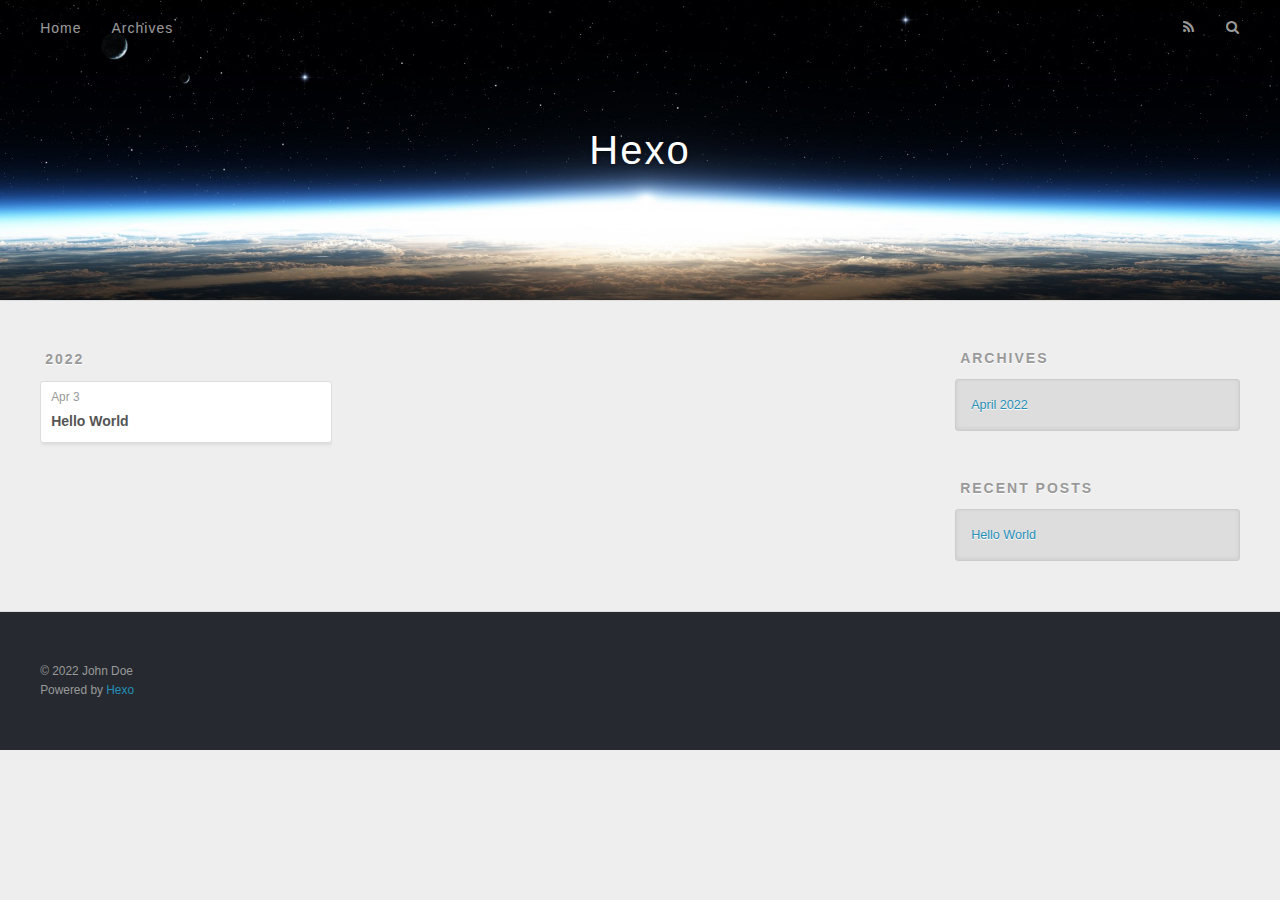
==== archives/index.html @ bb1a07df "Site updated: 2022-04-03 10:36:34" ====
<!DOCTYPE html>
<html>
<head>
  <meta charset="utf-8">
  

  
  <title>Archives | Hexo</title>
  <meta name="viewport" content="width=device-width, initial-scale=1, maximum-scale=1">
  <meta property="og:type" content="website">
<meta property="og:title" content="Hexo">
<meta property="og:url" content="http://example.com/archives/index.html">
<meta property="og:site_name" content="Hexo">
<meta property="og:locale" content="en_US">
<meta property="article:author" content="John Doe">
<meta name="twitter:card" content="summary">
  
    <link rel="alternate" href="/atom.xml" title="Hexo" type="application/atom+xml">
  
  
    <link rel="icon" href="/favicon.png">
  
  
    <link href="//fonts.googleapis.com/css?family=Source+Code+Pro" rel="stylesheet" type="text/css">
  
  
<link rel="stylesheet" href="/css/style.css">

<meta name="generator" content="Hexo 5.4.1"></head>

<body>
  <div id="container">
    <div id="wrap">
      <header id="header">
  <div id="banner"></div>
  <div id="header-outer" class="outer">
    <div id="header-title" class="inner">
      <h1 id="logo-wrap">
        <a href="/" id="logo">Hexo</a>
      </h1>
      
    </div>
    <div id="header-inner" class="inner">
      <nav id="main-nav">
        <a id="main-nav-toggle" class="nav-icon"></a>
        
          <a class="main-nav-link" href="/">Home</a>
        
          <a class="main-nav-link" href="/archives">Archives</a>
        
      </nav>
      <nav id="sub-nav">
        
          <a id="nav-rss-link" class="nav-icon" href="/atom.xml" title="RSS Feed"></a>
        
        <a id="nav-search-btn" class="nav-icon" title="Search"></a>
      </nav>
      <div id="search-form-wrap">
        <form action="//google.com/search" method="get" accept-charset="UTF-8" class="search-form"><input type="search" name="q" class="search-form-input" placeholder="Search"><button type="submit" class="search-form-submit">&#xF002;</button><input type="hidden" name="sitesearch" value="http://example.com"></form>
      </div>
    </div>
  </div>
</header>
      <div class="outer">
        <section id="main">
  
  
    
    
      
      
      <section class="archives-wrap">
        <div class="archive-year-wrap">
          <a href="/archives/2022" class="archive-year">2022</a>
        </div>
        <div class="archives">
    
    <article class="archive-article archive-type-post">
  <div class="archive-article-inner">
    <header class="archive-article-header">
      <a href="/2022/04/03/hello-world/" class="archive-article-date">
  <time datetime="2022-04-03T02:11:01.741Z" itemprop="datePublished">Apr 3</time>
</a>
      
  
    <h1 itemprop="name">
      <a class="archive-article-title" href="/2022/04/03/hello-world/">Hello World</a>
    </h1>
  

    </header>
  </div>
</article>
  
  
    </div></section>
  


</section>
        
          <aside id="sidebar">
  
    

  
    

  
    
  
    
  <div class="widget-wrap">
    <h3 class="widget-title">Archives</h3>
    <div class="widget">
      <ul class="archive-list"><li class="archive-list-item"><a class="archive-list-link" href="/archives/2022/04/">April 2022</a></li></ul>
    </div>
  </div>


  
    
  <div class="widget-wrap">
    <h3 class="widget-title">Recent Posts</h3>
    <div class="widget">
      <ul>
        
          <li>
            <a href="/2022/04/03/hello-world/">Hello World</a>
          </li>
        
      </ul>
    </div>
  </div>

  
</aside>
        
      </div>
      <footer id="footer">
  
  <div class="outer">
    <div id="footer-info" class="inner">
      &copy; 2022 John Doe<br>
      Powered by <a href="http://hexo.io/" target="_blank">Hexo</a>
    </div>
  </div>
</footer>
    </div>
    <nav id="mobile-nav">
  
    <a href="/" class="mobile-nav-link">Home</a>
  
    <a href="/archives" class="mobile-nav-link">Archives</a>
  
</nav>
    

<script src="//ajax.googleapis.com/ajax/libs/jquery/2.0.3/jquery.min.js"></script>


  
<link rel="stylesheet" href="/fancybox/jquery.fancybox.css">

  
<script src="/fancybox/jquery.fancybox.pack.js"></script>




<script src="/js/script.js"></script>




  </div>
</body>
</html>
---- css/style.css ----
body {
  width: 100%;
}
body:before,
body:after {
  content: "";
  display: table;
}
body:after {
  clear: both;
}
html,
body,
div,
span,
applet,
object,
iframe,
h1,
h2,
h3,
h4,
h5,
h6,
p,
blockquote,
pre,
a,
abbr,
acronym,
address,
big,
cite,
code,
del,
dfn,
em,
img,
ins,
kbd,
q,
s,
samp,
small,
strike,
strong,
sub,
sup,
tt,
var,
dl,
dt,
dd,
ol,
ul,
li,
fieldset,
form,
label,
legend,
table,
caption,
tbody,
tfoot,
thead,
tr,
th,
td {
  margin: 0;
  padding: 0;
  border: 0;
  outline: 0;
  font-weight: inherit;
  font-style: inherit;
  font-family: inherit;
  font-size: 100%;
  vertical-align: baseline;
}
body {
  line-height: 1;
  color: #000;
  background: #fff;
}
ol,
ul {
  list-style: none;
}
table {
  border-collapse: separate;
  border-spacing: 0;
  vertical-align: middle;
}
caption,
th,
td {
  text-align: left;
  font-weight: normal;
  vertical-align: middle;
}
a img {
  border: none;
}
input,
button {
  margin: 0;
  padding: 0;
}
input::-moz-focus-inner,
button::-moz-focus-inner {
  border: 0;
  padding: 0;
}
@font-face {
  font-family: FontAwesome;
  font-style: normal;
  font-weight: normal;
  src: url("fonts/fontawesome-webfont.eot?v=#4.0.3");
  src: url("fonts/fontawesome-webfont.eot?#iefix&v=#4.0.3") format("embedded-opentype"), url("fonts/fontawesome-webfont.woff?v=#4.0.3") format("woff"), url("fonts/fontawesome-webfont.ttf?v=#4.0.3") format("truetype"), url("fonts/fontawesome-webfont.svg#fontawesomeregular?v=#4.0.3") format("svg");
}
html,
body,
#container {
  height: 100%;
}
body {
  background: #eee;
  font: 14px -apple-system, BlinkMacSystemFont, "Segoe UI", "Roboto", "Oxygen", "Ubuntu", "Cantarell", "Fira Sans", "Droid Sans", "Helvetica Neue", sans-serif;
  -webkit-text-size-adjust: 100%;
}
.outer {
  max-width: 1220px;
  margin: 0 auto;
  padding: 0 20px;
}
.outer:before,
.outer:after {
  content: "";
  display: table;
}
.outer:after {
  clear: both;
}
.inner {
  display: inline;
  float: left;
  width: 98.33333333333333%;
  margin: 0 0.833333333333333%;
}
.left,
.alignleft {
  float: left;
}
.right,
.alignright {
  float: right;
}
.clear {
  clear: both;
}
#container {
  position: relative;
}
.mobile-nav-on {
  overflow: hidden;
}
#wrap {
  height: 100%;
  width: 100%;
  position: absolute;
  top: 0;
  left: 0;
  -webkit-transition: 0.2s ease-out;
  -moz-transition: 0.2s ease-out;
  -ms-transition: 0.2s ease-out;
  transition: 0.2s ease-out;
  z-index: 1;
  background: #eee;
}
.mobile-nav-on #wrap {
  left: 280px;
}
@media screen and (min-width: 768px) {
  #main {
    display: inline;
    float: left;
    width: 73.33333333333333%;
    margin: 0 0.833333333333333%;
  }
}
.article-date,
.article-category-link,
.archive-year,
.widget-title {
  text-decoration: none;
  text-transform: uppercase;
  letter-spacing: 2px;
  color: #999;
  margin-bottom: 1em;
  margin-left: 5px;
  line-height: 1em;
  text-shadow: 0 1px #fff;
  font-weight: bold;
}
.article-inner,
.archive-article-inner {
  background: #fff;
  -webkit-box-shadow: 1px 2px 3px #ddd;
  box-shadow: 1px 2px 3px #ddd;
  border: 1px solid #ddd;
  border-radius: 3px;
}
.article-entry h1,
.widget h1 {
  font-size: 2em;
}
.article-entry h2,
.widget h2 {
  font-size: 1.5em;
}
.article-entry h3,
.widget h3 {
  font-size: 1.3em;
}
.article-entry h4,
.widget h4 {
  font-size: 1.2em;
}
.article-entry h5,
.widget h5 {
  font-size: 1em;
}
.article-entry h6,
.widget h6 {
  font-size: 1em;
  color: #999;
}
.article-entry hr,
.widget hr {
  border: 1px dashed #ddd;
}
.article-entry strong,
.widget strong {
  font-weight: bold;
}
.article-entry em,
.widget em,
.article-entry cite,
.widget cite {
  font-style: italic;
}
.article-entry sup,
.widget sup,
.article-entry sub,
.widget sub {
  font-size: 0.75em;
  line-height: 0;
  position: relative;
  vertical-align: baseline;
}
.article-entry sup,
.widget sup {
  top: -0.5em;
}
.article-entry sub,
.widget sub {
  bottom: -0.2em;
}
.article-entry small,
.widget small {
  font-size: 0.85em;
}
.article-entry acronym,
.widget acronym,
.article-entry abbr,
.widget abbr {
  border-bottom: 1px dotted;
}
.article-entry ul,
.widget ul,
.article-entry ol,
.widget ol,
.article-entry dl,
.widget dl {
  margin: 0 20px;
  line-height: 1.6em;
}
.article-entry ul ul,
.widget ul ul,
.article-entry ol ul,
.widget ol ul,
.article-entry ul ol,
.widget ul ol,
.article-entry ol ol,
.widget ol ol {
  margin-top: 0;
  margin-bottom: 0;
}
.article-entry ul,
.widget ul {
  list-style: disc;
}
.article-entry ol,
.widget ol {
  list-style: decimal;
}
.article-entry dt,
.widget dt {
  font-weight: bold;
}
#header {
  height: 300px;
  position: relative;
  border-bottom: 1px solid #ddd;
}
#header:before,
#header:after {
  content: "";
  position: absolute;
  left: 0;
  right: 0;
  height: 40px;
}
#header:before {
  top: 0;
  background: -webkit-linear-gradient(rgba(0,0,0,0.2), transparent);
  background: -moz-linear-gradient(rgba(0,0,0,0.2), transparent);
  background: -ms-linear-gradient(rgba(0,0,0,0.2), transparent);
  background: linear-gradient(rgba(0,0,0,0.2), transparent);
}
#header:after {
  bottom: 0;
  background: -webkit-linear-gradient(transparent, rgba(0,0,0,0.2));
  background: -moz-linear-gradient(transparent, rgba(0,0,0,0.2));
  background: -ms-linear-gradient(transparent, rgba(0,0,0,0.2));
  background: linear-gradient(transparent, rgba(0,0,0,0.2));
}
#header-outer {
  height: 100%;
  position: relative;
}
#header-inner {
  position: relative;
  overflow: hidden;
}
#banner {
  position: absolute;
  top: 0;
  left: 0;
  width: 100%;
  height: 100%;
  background: url("images/banner.jpg") center #000;
  -webkit-background-size: cover;
  -moz-background-size: cover;
  background-size: cover;
  z-index: -1;
}
#header-title {
  text-align: center;
  height: 40px;
  position: absolute;
  top: 50%;
  left: 0;
  margin-top: -20px;
}
#logo,
#subtitle {
  text-decoration: none;
  color: #fff;
  font-weight: 300;
  text-shadow: 0 1px 4px rgba(0,0,0,0.3);
}
#logo {
  font-size: 40px;
  line-height: 40px;
  letter-spacing: 2px;
}
#subtitle {
  font-size: 16px;
  line-height: 16px;
  letter-spacing: 1px;
}
#subtitle-wrap {
  margin-top: 16px;
}
#main-nav {
  float: left;
  margin-left: -15px;
}
.nav-icon,
.main-nav-link {
  float: left;
  color: #fff;
  opacity: 0.6;
  text-decoration: none;
  text-shadow: 0 1px rgba(0,0,0,0.2);
  -webkit-transition: opacity 0.2s;
  -moz-transition: opacity 0.2s;
  -ms-transition: opacity 0.2s;
  transition: opacity 0.2s;
  display: block;
  padding: 20px 15px;
}
.nav-icon:hover,
.main-nav-link:hover {
  opacity: 1;
}
.nav-icon {
  font-family: FontAwesome;
  text-align: center;
  font-size: 14px;
  width: 14px;
  height: 14px;
  padding: 20px 15px;
  position: relative;
  cursor: pointer;
}
.main-nav-link {
  font-weight: 300;
  letter-spacing: 1px;
}
@media screen and (max-width: 479px) {
  .main-nav-link {
    display: none;
  }
}
#main-nav-toggle {
  display: none;
}
#main-nav-toggle:before {
  content: "\f0c9";
}
@media screen and (max-width: 479px) {
  #main-nav-toggle {
    display: block;
  }
}
#sub-nav {
  float: right;
  margin-right: -15px;
}
#nav-rss-link:before {
  content: "\f09e";
}
#nav-search-btn:before {
  content: "\f002";
}
#search-form-wrap {
  position: absolute;
  top: 15px;
  width: 150px;
  height: 30px;
  right: -150px;
  opacity: 0;
  -webkit-transition: 0.2s ease-out;
  -moz-transition: 0.2s ease-out;
  -ms-transition: 0.2s ease-out;
  transition: 0.2s ease-out;
}
#search-form-wrap.on {
  opacity: 1;
  right: 0;
}
@media screen and (max-width: 479px) {
  #search-form-wrap {
    width: 100%;
    right: -100%;
  }
}
.search-form {
  position: absolute;
  top: 0;
  left: 0;
  right: 0;
  background: #fff;
  padding: 5px 15px;
  border-radius: 15px;
  -webkit-box-shadow: 0 0 10px rgba(0,0,0,0.3);
  box-shadow: 0 0 10px rgba(0,0,0,0.3);
}
.search-form-input {
  border: none;
  background: none;
  color: #555;
  width: 100%;
  font: 13px -apple-system, BlinkMacSystemFont, "Segoe UI", "Roboto", "Oxygen", "Ubuntu", "Cantarell", "Fira Sans", "Droid Sans", "Helvetica Neue", sans-serif;
  outline: none;
}
.search-form-input::-webkit-search-results-decoration,
.search-form-input::-webkit-search-cancel-button {
  -webkit-appearance: none;
}
.search-form-submit {
  position: absolute;
  top: 50%;
  right: 10px;
  margin-top: -7px;
  font: 13px FontAwesome;
  border: none;
  background: none;
  color: #bbb;
  cursor: pointer;
}
.search-form-submit:hover,
.search-form-submit:focus {
  color: #777;
}
.article {
  margin: 50px 0;
}
.article-inner {
  overflow: hidden;
}
.article-meta:before,
.article-meta:after {
  content: "";
  display: table;
}
.article-meta:after {
  clear: both;
}
.article-date {
  float: left;
}
.article-category {
  float: left;
  line-height: 1em;
  color: #ccc;
  text-shadow: 0 1px #fff;
  margin-left: 8px;
}
.article-category:before {
  content: "\2022";
}
.article-category-link {
  margin: 0 12px 1em;
}
.article-header {
  padding: 20px 20px 0;
}
.article-title {
  text-decoration: none;
  font-size: 2em;
  font-weight: bold;
  color: #555;
  line-height: 1.1em;
  -webkit-transition: color 0.2s;
  -moz-transition: color 0.2s;
  -ms-transition: color 0.2s;
  transition: color 0.2s;
}
a.article-title:hover {
  color: #258fb8;
}
.article-entry {
  color: #555;
  padding: 0 20px;
}
.article-entry:before,
.article-entry:after {
  content: "";
  display: table;
}
.article-entry:after {
  clear: both;
}
.article-entry p,
.article-entry table {
  line-height: 1.6em;
  margin: 1.6em 0;
}
.article-entry h1,
.article-entry h2,
.article-entry h3,
.article-entry h4,
.article-entry h5,
.article-entry h6 {
  font-weight: bold;
}
.article-entry h1,
.article-entry h2,
.article-entry h3,
.article-entry h4,
.article-entry h5,
.article-entry h6 {
  line-height: 1.1em;
  margin: 1.1em 0;
}
.article-entry a {
  color: #258fb8;
  text-decoration: none;
}
.article-entry a:hover {
  text-decoration: underline;
}
.article-entry ul,
.article-entry ol,
.article-entry dl {
  margin-top: 1.6em;
  margin-bottom: 1.6em;
}
.article-entry img,
.article-entry video {
  max-width: 100%;
  height: auto;
  display: block;
  margin: auto;
}
.article-entry iframe {
  border: none;
}
.article-entry table {
  width: 100%;
  border-collapse: collapse;
  border-spacing: 0;
}
.article-entry th {
  font-weight: bold;
  border-bottom: 3px solid #ddd;
  padding-bottom: 0.5em;
}
.article-entry td {
  border-bottom: 1px solid #ddd;
  padding: 10px 0;
}
.article-entry blockquote {
  font-family: Georgia, "Times New Roman", serif;
  font-size: 1.4em;
  margin: 1.6em 20px;
  text-align: center;
}
.article-entry blockquote footer {
  font-size: 14px;
  margin: 1.6em 0;
  font-family: -apple-system, BlinkMacSystemFont, "Segoe UI", "Roboto", "Oxygen", "Ubuntu", "Cantarell", "Fira Sans", "Droid Sans", "Helvetica Neue", sans-serif;
}
.article-entry blockquote footer cite:before {
  content: "—";
  padding: 0 0.5em;
}
.article-entry .pullquote {
  text-align: left;
  width: 45%;
  margin: 0;
}
.article-entry .pullquote.left {
  margin-left: 0.5em;
  margin-right: 1em;
}
.article-entry .pullquote.right {
  margin-right: 0.5em;
  margin-left: 1em;
}
.article-entry .caption {
  color: #999;
  display: block;
  font-size: 0.9em;
  margin-top: 0.5em;
  position: relative;
  text-align: center;
}
.article-entry .video-container {
  position: relative;
  padding-top: 56.25%;
  height: 0;
  overflow: hidden;
}
.article-entry .video-container iframe,
.article-entry .video-container object,
.article-entry .video-container embed {
  position: absolute;
  top: 0;
  left: 0;
  width: 100%;
  height: 100%;
  margin-top: 0;
}
.article-more-link a {
  display: inline-block;
  line-height: 1em;
  padding: 6px 15px;
  border-radius: 15px;
  background: #eee;
  color: #999;
  text-shadow: 0 1px #fff;
  text-decoration: none;
}
.article-more-link a:hover {
  background: #258fb8;
  color: #fff;
  text-decoration: none;
  text-shadow: 0 1px #1e7293;
}
.article-footer {
  font-size: 0.85em;
  line-height: 1.6em;
  border-top: 1px solid #ddd;
  padding-top: 1.6em;
  margin: 0 20px 20px;
}
.article-footer:before,
.article-footer:after {
  content: "";
  display: table;
}
.article-footer:after {
  clear: both;
}
.article-footer a {
  color: #999;
  text-decoration: none;
}
.article-footer a:hover {
  color: #555;
}
.article-tag-list-item {
  float: left;
  margin-right: 10px;
}
.article-tag-list-link:before {
  content: "#";
}
.article-comment-link {
  float: right;
}
.article-comment-link:before {
  content: "\f075";
  font-family: FontAwesome;
  padding-right: 8px;
}
.article-share-link {
  cursor: pointer;
  float: right;
  margin-left: 20px;
}
.article-share-link:before {
  content: "\f064";
  font-family: FontAwesome;
  padding-right: 6px;
}
#article-nav {
  position: relative;
}
#article-nav:before,
#article-nav:after {
  content: "";
  display: table;
}
#article-nav:after {
  clear: both;
}
@media screen and (min-width: 768px) {
  #article-nav {
    margin: 50px 0;
  }
  #article-nav:before {
    width: 8px;
    height: 8px;
    position: absolute;
    top: 50%;
    left: 50%;
    margin-top: -4px;
    margin-left: -4px;
    content: "";
    border-radius: 50%;
    background: #ddd;
    -webkit-box-shadow: 0 1px 2px #fff;
    box-shadow: 0 1px 2px #fff;
  }
}
.article-nav-link-wrap {
  text-decoration: none;
  text-shadow: 0 1px #fff;
  color: #999;
  -webkit-box-sizing: border-box;
  -moz-box-sizing: border-box;
  box-sizing: border-box;
  margin-top: 50px;
  text-align: center;
  display: block;
}
.article-nav-link-wrap:hover {
  color: #555;
}
@media screen and (min-width: 768px) {
  .article-nav-link-wrap {
    width: 50%;
    margin-top: 0;
  }
}
@media screen and (min-width: 768px) {
  #article-nav-newer {
    float: left;
    text-align: right;
    padding-right: 20px;
  }
}
@media screen and (min-width: 768px) {
  #article-nav-older {
    float: right;
    text-align: left;
    padding-left: 20px;
  }
}
.article-nav-caption {
  text-transform: uppercase;
  letter-spacing: 2px;
  color: #ddd;
  line-height: 1em;
  font-weight: bold;
}
#article-nav-newer .article-nav-caption {
  margin-right: -2px;
}
.article-nav-title {
  font-size: 0.85em;
  line-height: 1.6em;
  margin-top: 0.5em;
}
.article-share-box {
  position: absolute;
  display: none;
  background: #fff;
  -webkit-box-shadow: 1px 2px 10px rgba(0,0,0,0.2);
  box-shadow: 1px 2px 10px rgba(0,0,0,0.2);
  border-radius: 3px;
  margin-left: -145px;
  overflow: hidden;
  z-index: 1;
}
.article-share-box.on {
  display: block;
}
.article-share-input {
  width: 100%;
  background: none;
  -webkit-box-sizing: border-box;
  -moz-box-sizing: border-box;
  box-sizing: border-box;
  font: 14px -apple-system, BlinkMacSystemFont, "Segoe UI", "Roboto", "Oxygen", "Ubuntu", "Cantarell", "Fira Sans", "Droid Sans", "Helvetica Neue", sans-serif;
  padding: 0 15px;
  color: #555;
  outline: none;
  border: 1px solid #ddd;
  border-radius: 3px 3px 0 0;
  height: 36px;
  line-height: 36px;
}
.article-share-links {
  background: #eee;
}
.article-share-links:before,
.article-share-links:after {
  content: "";
  display: table;
}
.article-share-links:after {
  clear: both;
}
.article-share-twitter,
.article-share-facebook,
.article-share-pinterest,
.article-share-google {
  width: 50px;
  height: 36px;
  display: block;
  float: left;
  position: relative;
  color: #999;
  text-shadow: 0 1px #fff;
}
.article-share-twitter:before,
.article-share-facebook:before,
.article-share-pinterest:before,
.article-share-google:before {
  font-size: 20px;
  font-family: FontAwesome;
  width: 20px;
  height: 20px;
  position: absolute;
  top: 50%;
  left: 50%;
  margin-top: -10px;
  margin-left: -10px;
  text-align: center;
}
.article-share-twitter:hover,
.article-share-facebook:hover,
.article-share-pinterest:hover,
.article-share-google:hover {
  color: #fff;
}
.article-share-twitter:before {
  content: "\f099";
}
.article-share-twitter:hover {
  background: #00aced;
  text-shadow: 0 1px #008abe;
}
.article-share-facebook:before {
  content: "\f09a";
}
.article-share-facebook:hover {
  background: #3b5998;
  text-shadow: 0 1px #2f477a;
}
.article-share-pinterest:before {
  content: "\f0d2";
}
.article-share-pinterest:hover {
  background: #cb2027;
  text-shadow: 0 1px #a21a1f;
}
.article-share-google:before {
  content: "\f0d5";
}
.article-share-google:hover {
  background: #dd4b39;
  text-shadow: 0 1px #be3221;
}
.article-gallery {
  background: #000;
  position: relative;
}
.article-gallery-photos {
  position: relative;
  overflow: hidden;
}
.article-gallery-img {
  display: none;
  max-width: 100%;
}
.article-gallery-img:first-child {
  display: block;
}
.article-gallery-img.loaded {
  position: absolute;
  display: block;
}
.article-gallery-img img {
  display: block;
  max-width: 100%;
  margin: 0 auto;
}
#comments {
  background: #fff;
  -webkit-box-shadow: 1px 2px 3px #ddd;
  box-shadow: 1px 2px 3px #ddd;
  padding: 20px;
  border: 1px solid #ddd;
  border-radius: 3px;
  margin: 50px 0;
}
#comments a {
  color: #258fb8;
}
.archives-wrap {
  margin: 50px 0;
}
.archives:before,
.archives:after {
  content: "";
  display: table;
}
.archives:after {
  clear: both;
}
.archive-year-wrap {
  margin-bottom: 1em;
}
.archives {
  -webkit-column-gap: 10px;
  -moz-column-gap: 10px;
  column-gap: 10px;
}
@media screen and (min-width: 480px) and (max-width: 767px) {
  .archives {
    -webkit-column-count: 2;
    -moz-column-count: 2;
    column-count: 2;
  }
}
@media screen and (min-width: 768px) {
  .archives {
    -webkit-column-count: 3;
    -moz-column-count: 3;
    column-count: 3;
  }
}
.archive-article {
  -webkit-column-break-inside: avoid;
  page-break-inside: avoid;
  overflow: hidden;
  break-inside: avoid-column;
}
.archive-article-inner {
  padding: 10px;
  margin-bottom: 15px;
}
.archive-article-title {
  text-decoration: none;
  font-weight: bold;
  color: #555;
  -webkit-transition: color 0.2s;
  -moz-transition: color 0.2s;
  -ms-transition: color 0.2s;
  transition: color 0.2s;
  line-height: 1.6em;
}
.archive-article-title:hover {
  color: #258fb8;
}
.archive-article-footer {
  margin-top: 1em;
}
.archive-article-date {
  color: #999;
  text-decoration: none;
  font-size: 0.85em;
  line-height: 1em;
  margin-bottom: 0.5em;
  display: block;
}
#page-nav {
  margin: 50px auto;
  background: #fff;
  -webkit-box-shadow: 1px 2px 3px #ddd;
  box-shadow: 1px 2px 3px #ddd;
  border: 1px solid #ddd;
  border-radius: 3px;
  text-align: center;
  color: #999;
  overflow: hidden;
}
#page-nav:before,
#page-nav:after {
  content: "";
  display: table;
}
#page-nav:after {
  clear: both;
}
#page-nav a,
#page-nav span {
  padding: 10px 20px;
  line-height: 1;
  height: 2ex;
}
#page-nav a {
  color: #999;
  text-decoration: none;
}
#page-nav a:hover {
  background: #999;
  color: #fff;
}
#page-nav .prev {
  float: left;
}
#page-nav .next {
  float: right;
}
#page-nav .page-number {
  display: inline-block;
}
@media screen and (max-width: 479px) {
  #page-nav .page-number {
    display: none;
  }
}
#page-nav .current {
  color: #555;
  font-weight: bold;
}
#page-nav .space {
  color: #ddd;
}
#footer {
  background: #262a30;
  padding: 50px 0;
  border-top: 1px solid #ddd;
  color: #999;
}
#footer a {
  color: #258fb8;
  text-decoration: none;
}
#footer a:hover {
  text-decoration: underline;
}
#footer-info {
  line-height: 1.6em;
  font-size: 0.85em;
}
.article-entry pre,
.article-entry .highlight {
  background: #2d2d2d;
  margin: 0 -20px;
  padding: 15px 20px;
  border-style: solid;
  border-color: #ddd;
  border-width: 1px 0;
  overflow: auto;
  color: #ccc;
  line-height: 22.400000000000002px;
}
.article-entry .highlight .gutter pre,
.article-entry .gist .gist-file .gist-data .line-numbers {
  color: #666;
  font-size: 0.85em;
}
.article-entry pre,
.article-entry code {
  font-family: "Source Code Pro", Consolas, Monaco, Menlo, Consolas, monospace;
}
.article-entry code {
  background: #eee;
  text-shadow: 0 1px #fff;
  padding: 0 0.3em;
}
.article-entry pre code {
  background: none;
  text-shadow: none;
  padding: 0;
}
.article-entry .highlight pre {
  border: none;
  margin: 0;
  padding: 0;
}
.article-entry .highlight table {
  margin: 0;
  width: auto;
}
.article-entry .highlight td {
  border: none;
  padding: 0;
}
.article-entry .highlight figcaption {
  font-size: 0.85em;
  color: #999;
  line-height: 1em;
  margin-bottom: 1em;
}
.article-entry .highlight figcaption:before,
.article-entry .highlight figcaption:after {
  content: "";
  display: table;
}
.article-entry .highlight figcaption:after {
  clear: both;
}
.article-entry .highlight figcaption a {
  float: right;
}
.article-entry .highlight .gutter pre {
  text-align: right;
  padding-right: 20px;
}
.article-entry .highlight .line {
  height: 22.400000000000002px;
}
.article-entry .highlight .line.marked {
  background: #515151;
}
.article-entry .gist {
  margin: 0 -20px;
  border-style: solid;
  border-color: #ddd;
  border-width: 1px 0;
  background: #2d2d2d;
  padding: 15px 20px 15px 0;
}
.article-entry .gist .gist-file {
  border: none;
  font-family: "Source Code Pro", Consolas, Monaco, Menlo, Consolas, monospace;
  margin: 0;
}
.article-entry .gist .gist-file .gist-data {
  background: none;
  border: none;
}
.article-entry .gist .gist-file .gist-data .line-numbers {
  background: none;
  border: none;
  padding: 0 20px 0 0;
}
.article-entry .gist .gist-file .gist-data .line-data {
  padding: 0 !important;
}
.article-entry .gist .gist-file .highlight {
  margin: 0;
  padding: 0;
  border: none;
}
.article-entry .gist .gist-file .gist-meta {
  background: #2d2d2d;
  color: #999;
  font: 0.85em -apple-system, BlinkMacSystemFont, "Segoe UI", "Roboto", "Oxygen", "Ubuntu", "Cantarell", "Fira Sans", "Droid Sans", "Helvetica Neue", sans-serif;
  text-shadow: 0 0;
  padding: 0;
  margin-top: 1em;
  margin-left: 20px;
}
.article-entry .gist .gist-file .gist-meta a {
  color: #258fb8;
  font-weight: normal;
}
.article-entry .gist .gist-file .gist-meta a:hover {
  text-decoration: underline;
}
pre .comment,
pre .title {
  color: #999;
}
pre .variable,
pre .attribute,
pre .tag,
pre .regexp,
pre .ruby .constant,
pre .xml .tag .title,
pre .xml .pi,
pre .xml .doctype,
pre .html .doctype,
pre .css .id,
pre .css .class,
pre .css .pseudo {
  color: #f2777a;
}
pre .number,
pre .preprocessor,
pre .built_in,
pre .literal,
pre .params,
pre .constant {
  color: #f99157;
}
pre .class,
pre .ruby .class .title,
pre .css .rules .attribute {
  color: #9c9;
}
pre .string,
pre .value,
pre .inheritance,
pre .header,
pre .ruby .symbol,
pre .xml .cdata {
  color: #9c9;
}
pre .css .hexcolor {
  color: #6cc;
}
pre .function,
pre .python .decorator,
pre .python .title,
pre .ruby .function .title,
pre .ruby .title .keyword,
pre .perl .sub,
pre .javascript .title,
pre .coffeescript .title {
  color: #69c;
}
pre .keyword,
pre .javascript .function {
  color: #c9c;
}
@media screen and (max-width: 479px) {
  #mobile-nav {
    position: absolute;
    top: 0;
    left: 0;
    width: 280px;
    height: 100%;
    background: #191919;
    border-right: 1px solid #fff;
  }
}
@media screen and (max-width: 479px) {
  .mobile-nav-link {
    display: block;
    color: #999;
    text-decoration: none;
    padding: 15px 20px;
    font-weight: bold;
  }
  .mobile-nav-link:hover {
    color: #fff;
  }
}
@media screen and (min-width: 768px) {
  #sidebar {
    display: inline;
    float: left;
    width: 23.333333333333332%;
    margin: 0 0.833333333333333%;
  }
}
.widget-wrap {
  margin: 50px 0;
}
.widget {
  color: #777;
  text-shadow: 0 1px #fff;
  background: #ddd;
  -webkit-box-shadow: 0 -1px 4px #ccc inset;
  box-shadow: 0 -1px 4px #ccc inset;
  border: 1px solid #ccc;
  padding: 15px;
  border-radius: 3px;
}
.widget a {
  color: #258fb8;
  text-decoration: none;
}
.widget a:hover {
  text-decoration: underline;
}
.widget ul ul,
.widget ol ul,
.widget dl ul,
.widget ul ol,
.widget ol ol,
.widget dl ol,
.widget ul dl,
.widget ol dl,
.widget dl dl {
  margin-left: 15px;
  list-style: disc;
}
.widget {
  line-height: 1.6em;
  word-wrap: break-word;
  font-size: 0.9em;
}
.widget ul,
.widget ol {
  list-style: none;
  margin: 0;
}
.widget ul ul,
.widget ol ul,
.widget ul ol,
.widget ol ol {
  margin: 0 20px;
}
.widget ul ul,
.widget ol ul {
  list-style: disc;
}
.widget ul ol,
.widget ol ol {
  list-style: decimal;
}
.category-list-count,
.tag-list-count,
.archive-list-count {
  padding-left: 5px;
  color: #999;
  font-size: 0.85em;
}
.category-list-count:before,
.tag-list-count:before,
.archive-list-count:before {
  content: "(";
}
.category-list-count:after,
.tag-list-count:after,
.archive-list-count:after {
  content: ")";
}
.tagcloud a {
  margin-right: 5px;
  display: inline-block;
}
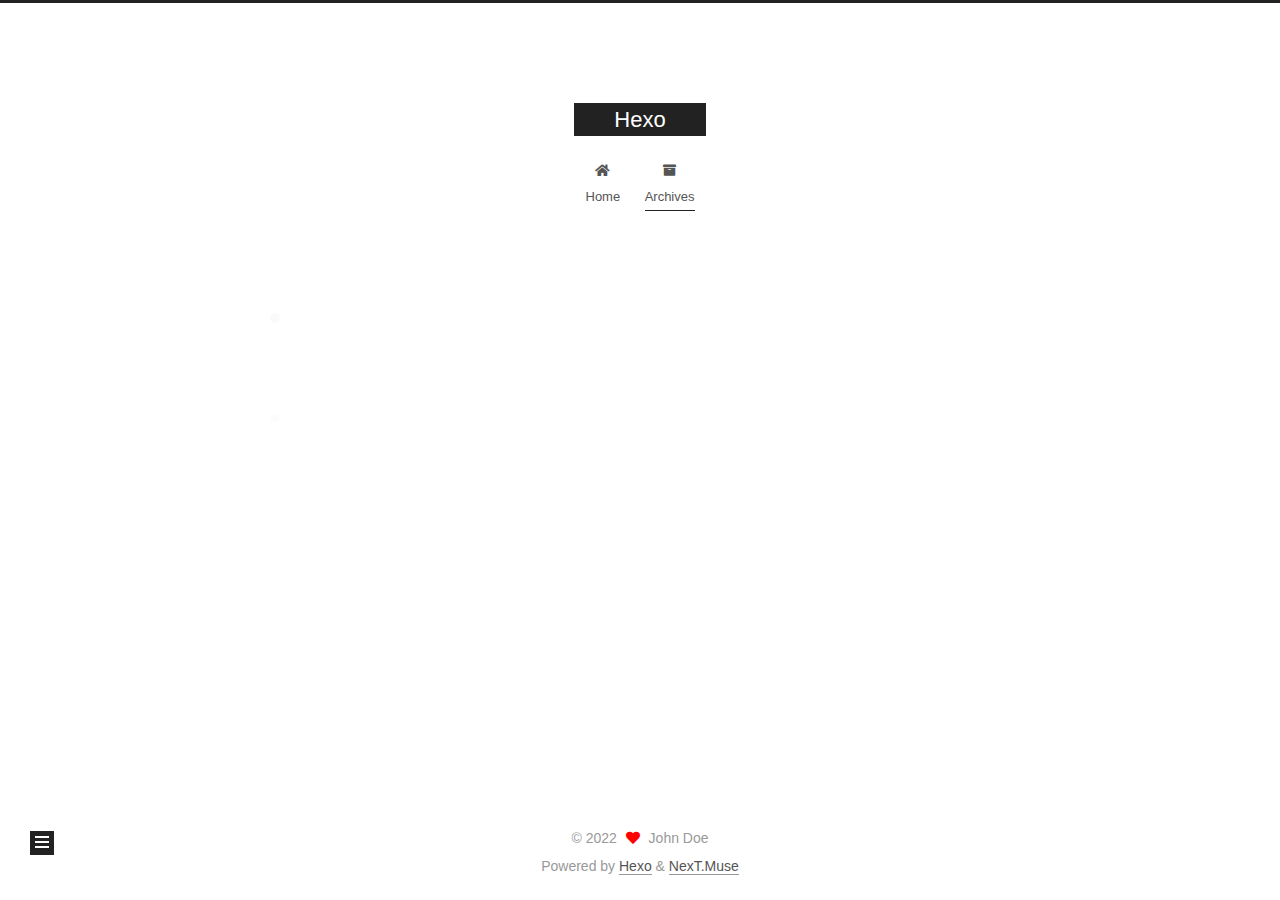
==== commit bf67bc45: "Site updated: 2022-04-03 11:44:49" ====
--- a/archives/index.html
+++ b/archives/index.html
@@ -1,178 +1,340 @@
 <!DOCTYPE html>
-<html>
+<html lang="cn">
 <head>
-  <meta charset="utf-8">
-  
-
-  
-  <title>Archives | Hexo</title>
-  <meta name="viewport" content="width=device-width, initial-scale=1, maximum-scale=1">
+  <meta charset="UTF-8">
+<meta name="viewport" content="width=device-width, initial-scale=1, maximum-scale=2">
+<meta name="theme-color" content="#222">
+<meta name="generator" content="Hexo 5.4.1">
+  <link rel="apple-touch-icon" sizes="180x180" href="/images/apple-touch-icon-next.png">
+  <link rel="icon" type="image/png" sizes="32x32" href="/images/favicon-32x32-next.png">
+  <link rel="icon" type="image/png" sizes="16x16" href="/images/favicon-16x16-next.png">
+  <link rel="mask-icon" href="/images/logo.svg" color="#222">
+
+<link rel="stylesheet" href="/css/main.css">
+
+
+<link rel="stylesheet" href="/lib/font-awesome/css/all.min.css">
+
+<script id="hexo-configurations">
+    var NexT = window.NexT || {};
+    var CONFIG = {"hostname":"example.com","root":"/","scheme":"Muse","version":"7.8.0","exturl":false,"sidebar":{"position":"left","display":"post","padding":18,"offset":12,"onmobile":false},"copycode":{"enable":false,"show_result":false,"style":null},"back2top":{"enable":true,"sidebar":false,"scrollpercent":false},"bookmark":{"enable":false,"color":"#222","save":"auto"},"fancybox":false,"mediumzoom":false,"lazyload":false,"pangu":false,"comments":{"style":"tabs","active":null,"storage":true,"lazyload":false,"nav":null},"algolia":{"hits":{"per_page":10},"labels":{"input_placeholder":"Search for Posts","hits_empty":"We didn't find any results for the search: ${query}","hits_stats":"${hits} results found in ${time} ms"}},"localsearch":{"enable":false,"trigger":"auto","top_n_per_article":1,"unescape":false,"preload":false},"motion":{"enable":true,"async":false,"transition":{"post_block":"fadeIn","post_header":"slideDownIn","post_body":"slideDownIn","coll_header":"slideLeftIn","sidebar":"slideUpIn"}}};
+  </script>
+
   <meta property="og:type" content="website">
 <meta property="og:title" content="Hexo">
 <meta property="og:url" content="http://example.com/archives/index.html">
 <meta property="og:site_name" content="Hexo">
-<meta property="og:locale" content="en_US">
+<meta property="og:locale">
 <meta property="article:author" content="John Doe">
 <meta name="twitter:card" content="summary">
-  
-    <link rel="alternate" href="/atom.xml" title="Hexo" type="application/atom+xml">
-  
-  
-    <link rel="icon" href="/favicon.png">
-  
-  
-    <link href="//fonts.googleapis.com/css?family=Source+Code+Pro" rel="stylesheet" type="text/css">
-  
-  
-<link rel="stylesheet" href="/css/style.css">
-
-<meta name="generator" content="Hexo 5.4.1"></head>
-
-<body>
-  <div id="container">
-    <div id="wrap">
-      <header id="header">
-  <div id="banner"></div>
-  <div id="header-outer" class="outer">
-    <div id="header-title" class="inner">
-      <h1 id="logo-wrap">
-        <a href="/" id="logo">Hexo</a>
-      </h1>
+
+<link rel="canonical" href="http://example.com/archives/">
+
+
+<script id="page-configurations">
+  // https://hexo.io/docs/variables.html
+  CONFIG.page = {
+    sidebar: "",
+    isHome : false,
+    isPost : false,
+    lang   : 'cn'
+  };
+</script>
+
+  <title>Archive | Hexo</title>
+  
+
+
+
+
+
+
+  <noscript>
+  <style>
+  .use-motion .brand,
+  .use-motion .menu-item,
+  .sidebar-inner,
+  .use-motion .post-block,
+  .use-motion .pagination,
+  .use-motion .comments,
+  .use-motion .post-header,
+  .use-motion .post-body,
+  .use-motion .collection-header { opacity: initial; }
+
+  .use-motion .site-title,
+  .use-motion .site-subtitle {
+    opacity: initial;
+    top: initial;
+  }
+
+  .use-motion .logo-line-before i { left: initial; }
+  .use-motion .logo-line-after i { right: initial; }
+  </style>
+</noscript>
+
+</head>
+
+<body itemscope itemtype="http://schema.org/WebPage">
+  <div class="container use-motion">
+    <div class="headband"></div>
+
+    <header class="header" itemscope itemtype="http://schema.org/WPHeader">
+      <div class="header-inner"><div class="site-brand-container">
+  <div class="site-nav-toggle">
+    <div class="toggle" aria-label="Toggle navigation bar">
+      <span class="toggle-line toggle-line-first"></span>
+      <span class="toggle-line toggle-line-middle"></span>
+      <span class="toggle-line toggle-line-last"></span>
+    </div>
+  </div>
+
+  <div class="site-meta">
+
+    <a href="/" class="brand" rel="start">
+      <span class="logo-line-before"><i></i></span>
+      <h1 class="site-title">Hexo</h1>
+      <span class="logo-line-after"><i></i></span>
+    </a>
+  </div>
+
+  <div class="site-nav-right">
+    <div class="toggle popup-trigger">
+    </div>
+  </div>
+</div>
+
+
+
+
+<nav class="site-nav">
+  <ul id="menu" class="main-menu menu">
+        <li class="menu-item menu-item-home">
+
+    <a href="/" rel="section"><i class="fa fa-home fa-fw"></i>Home</a>
+
+  </li>
+        <li class="menu-item menu-item-archives">
+
+    <a href="/archives/" rel="section"><i class="fa fa-archive fa-fw"></i>Archives</a>
+
+  </li>
+  </ul>
+</nav>
+
+
+
+
+</div>
+    </header>
+
+    
+  <div class="back-to-top">
+    <i class="fa fa-arrow-up"></i>
+    <span>0%</span>
+  </div>
+
+
+    <main class="main">
+      <div class="main-inner">
+        <div class="content-wrap">
+          
+
+          <div class="content archive">
+            
+
+  
+  
+  
+  <div class="post-block">
+    <div class="posts-collapse">
+      <div class="collection-title">
+        <span class="collection-header">Um..! 1 post. Keep on posting.</span>
+      </div>
+
       
-    </div>
-    <div id="header-inner" class="inner">
-      <nav id="main-nav">
-        <a id="main-nav-toggle" class="nav-icon"></a>
+    <div class="collection-year">
+      <span class="collection-header">2022</span>
+    </div>
+
+  <article itemscope itemtype="http://schema.org/Article">
+    <header class="post-header">
+
+      <div class="post-meta">
+        <time itemprop="dateCreated"
+              datetime="2022-04-03T10:11:01+08:00"
+              content="2022-04-03">
+          04-03
+        </time>
+      </div>
+
+      <div class="post-title">
+          <a class="post-title-link" href="/2022/04/03/hello-world/" itemprop="url">
+            <span itemprop="name">Hello World</span>
+          </a>
+      </div>
+
+    </header>
+  </article>
+
+
+    </div>
+  </div>
+  
+  
+  
+
+  
+
+
+
+          </div>
+          
+
+<script>
+  window.addEventListener('tabs:register', () => {
+    let { activeClass } = CONFIG.comments;
+    if (CONFIG.comments.storage) {
+      activeClass = localStorage.getItem('comments_active') || activeClass;
+    }
+    if (activeClass) {
+      let activeTab = document.querySelector(`a[href="#comment-${activeClass}"]`);
+      if (activeTab) {
+        activeTab.click();
+      }
+    }
+  });
+  if (CONFIG.comments.storage) {
+    window.addEventListener('tabs:click', event => {
+      if (!event.target.matches('.tabs-comment .tab-content .tab-pane')) return;
+      let commentClass = event.target.classList[1];
+      localStorage.setItem('comments_active', commentClass);
+    });
+  }
+</script>
+
+        </div>
+          
+  
+  <div class="toggle sidebar-toggle">
+    <span class="toggle-line toggle-line-first"></span>
+    <span class="toggle-line toggle-line-middle"></span>
+    <span class="toggle-line toggle-line-last"></span>
+  </div>
+
+  <aside class="sidebar">
+    <div class="sidebar-inner">
+
+      <ul class="sidebar-nav motion-element">
+        <li class="sidebar-nav-toc">
+          Table of Contents
+        </li>
+        <li class="sidebar-nav-overview">
+          Overview
+        </li>
+      </ul>
+
+      <!--noindex-->
+      <div class="post-toc-wrap sidebar-panel">
+      </div>
+      <!--/noindex-->
+
+      <div class="site-overview-wrap sidebar-panel">
+        <div class="site-author motion-element" itemprop="author" itemscope itemtype="http://schema.org/Person">
+  <p class="site-author-name" itemprop="name">John Doe</p>
+  <div class="site-description" itemprop="description"></div>
+</div>
+<div class="site-state-wrap motion-element">
+  <nav class="site-state">
+      <div class="site-state-item site-state-posts">
+          <a href="/archives/">
         
-          <a class="main-nav-link" href="/">Home</a>
+          <span class="site-state-item-count">1</span>
+          <span class="site-state-item-name">posts</span>
+        </a>
+      </div>
+  </nav>
+</div>
+
+
+
+      </div>
+
+    </div>
+  </aside>
+  <div id="sidebar-dimmer"></div>
+
+
+      </div>
+    </main>
+
+    <footer class="footer">
+      <div class="footer-inner">
         
-          <a class="main-nav-link" href="/archives">Archives</a>
+
         
-      </nav>
-      <nav id="sub-nav">
+
+<div class="copyright">
+  
+  &copy; 
+  <span itemprop="copyrightYear">2022</span>
+  <span class="with-love">
+    <i class="fa fa-heart"></i>
+  </span>
+  <span class="author" itemprop="copyrightHolder">John Doe</span>
+</div>
+  <div class="powered-by">Powered by <a href="https://hexo.io/" class="theme-link" rel="noopener" target="_blank">Hexo</a> & <a href="https://muse.theme-next.org/" class="theme-link" rel="noopener" target="_blank">NexT.Muse</a>
+  </div>
+
         
-          <a id="nav-rss-link" class="nav-icon" href="/atom.xml" title="RSS Feed"></a>
-        
-        <a id="nav-search-btn" class="nav-icon" title="Search"></a>
-      </nav>
-      <div id="search-form-wrap">
-        <form action="//google.com/search" method="get" accept-charset="UTF-8" class="search-form"><input type="search" name="q" class="search-form-input" placeholder="Search"><button type="submit" class="search-form-submit">&#xF002;</button><input type="hidden" name="sitesearch" value="http://example.com"></form>
-      </div>
-    </div>
-  </div>
-</header>
-      <div class="outer">
-        <section id="main">
-  
-  
-    
-    
-      
-      
-      <section class="archives-wrap">
-        <div class="archive-year-wrap">
-          <a href="/archives/2022" class="archive-year">2022</a>
-        </div>
-        <div class="archives">
-    
-    <article class="archive-article archive-type-post">
-  <div class="archive-article-inner">
-    <header class="archive-article-header">
-      <a href="/2022/04/03/hello-world/" class="archive-article-date">
-  <time datetime="2022-04-03T02:11:01.741Z" itemprop="datePublished">Apr 3</time>
-</a>
-      
-  
-    <h1 itemprop="name">
-      <a class="archive-article-title" href="/2022/04/03/hello-world/">Hello World</a>
-    </h1>
-  
-
-    </header>
-  </div>
-</article>
-  
-  
-    </div></section>
-  
-
-
-</section>
-        
-          <aside id="sidebar">
-  
-    
-
-  
-    
-
-  
-    
-  
-    
-  <div class="widget-wrap">
-    <h3 class="widget-title">Archives</h3>
-    <div class="widget">
-      <ul class="archive-list"><li class="archive-list-item"><a class="archive-list-link" href="/archives/2022/04/">April 2022</a></li></ul>
-    </div>
-  </div>
-
-
-  
-    
-  <div class="widget-wrap">
-    <h3 class="widget-title">Recent Posts</h3>
-    <div class="widget">
-      <ul>
-        
-          <li>
-            <a href="/2022/04/03/hello-world/">Hello World</a>
-          </li>
-        
-      </ul>
-    </div>
-  </div>
-
-  
-</aside>
-        
-      </div>
-      <footer id="footer">
-  
-  <div class="outer">
-    <div id="footer-info" class="inner">
-      &copy; 2022 John Doe<br>
-      Powered by <a href="http://hexo.io/" target="_blank">Hexo</a>
-    </div>
-  </div>
-</footer>
-    </div>
-    <nav id="mobile-nav">
-  
-    <a href="/" class="mobile-nav-link">Home</a>
-  
-    <a href="/archives" class="mobile-nav-link">Archives</a>
-  
-</nav>
-    
-
-<script src="//ajax.googleapis.com/ajax/libs/jquery/2.0.3/jquery.min.js"></script>
-
-
-  
-<link rel="stylesheet" href="/fancybox/jquery.fancybox.css">
-
-  
-<script src="/fancybox/jquery.fancybox.pack.js"></script>
-
-
-
-
-<script src="/js/script.js"></script>
-
-
-
-
-  </div>
+
+
+
+
+
+
+
+
+      </div>
+    </footer>
+  </div>
+
+  
+  <script src="/lib/anime.min.js"></script>
+  <script src="/lib/velocity/velocity.min.js"></script>
+  <script src="/lib/velocity/velocity.ui.min.js"></script>
+
+<script src="/js/utils.js"></script>
+
+<script src="/js/motion.js"></script>
+
+
+<script src="/js/schemes/muse.js"></script>
+
+
+<script src="/js/next-boot.js"></script>
+
+
+
+
+  
+
+
+
+
+
+
+
+
+
+
+
+
+
+
+
+  
+
+  
+
 </body>
-</html>+</html>
--- a/css/main.css
+++ b/css/main.css
@@ -0,0 +1,2291 @@
+:root {
+  --body-bg-color: #fff;
+  --content-bg-color: #fff;
+  --card-bg-color: #f5f5f5;
+  --text-color: #555;
+  --blockquote-color: #666;
+  --link-color: #555;
+  --link-hover-color: #222;
+  --brand-color: #fff;
+  --brand-hover-color: #fff;
+  --table-row-odd-bg-color: #f9f9f9;
+  --table-row-hover-bg-color: #f5f5f5;
+  --menu-item-bg-color: #f5f5f5;
+  --btn-default-bg: #222;
+  --btn-default-color: #fff;
+  --btn-default-border-color: #222;
+  --btn-default-hover-bg: #fff;
+  --btn-default-hover-color: #222;
+  --btn-default-hover-border-color: #222;
+}
+html {
+  line-height: 1.15; /* 1 */
+  -webkit-text-size-adjust: 100%; /* 2 */
+}
+body {
+  margin: 0;
+}
+main {
+  display: block;
+}
+h1 {
+  font-size: 2em;
+  margin: 0.67em 0;
+}
+hr {
+  box-sizing: content-box; /* 1 */
+  height: 0; /* 1 */
+  overflow: visible; /* 2 */
+}
+pre {
+  font-family: monospace, monospace; /* 1 */
+  font-size: 1em; /* 2 */
+}
+a {
+  background: transparent;
+}
+abbr[title] {
+  border-bottom: none; /* 1 */
+  text-decoration: underline; /* 2 */
+  text-decoration: underline dotted; /* 2 */
+}
+b,
+strong {
+  font-weight: bolder;
+}
+code,
+kbd,
+samp {
+  font-family: monospace, monospace; /* 1 */
+  font-size: 1em; /* 2 */
+}
+small {
+  font-size: 80%;
+}
+sub,
+sup {
+  font-size: 75%;
+  line-height: 0;
+  position: relative;
+  vertical-align: baseline;
+}
+sub {
+  bottom: -0.25em;
+}
+sup {
+  top: -0.5em;
+}
+img {
+  border-style: none;
+}
+button,
+input,
+optgroup,
+select,
+textarea {
+  font-family: inherit; /* 1 */
+  font-size: 100%; /* 1 */
+  line-height: 1.15; /* 1 */
+  margin: 0; /* 2 */
+}
+button,
+input {
+/* 1 */
+  overflow: visible;
+}
+button,
+select {
+/* 1 */
+  text-transform: none;
+}
+button,
+[type='button'],
+[type='reset'],
+[type='submit'] {
+  -webkit-appearance: button;
+}
+button::-moz-focus-inner,
+[type='button']::-moz-focus-inner,
+[type='reset']::-moz-focus-inner,
+[type='submit']::-moz-focus-inner {
+  border-style: none;
+  padding: 0;
+}
+button:-moz-focusring,
+[type='button']:-moz-focusring,
+[type='reset']:-moz-focusring,
+[type='submit']:-moz-focusring {
+  outline: 1px dotted ButtonText;
+}
+fieldset {
+  padding: 0.35em 0.75em 0.625em;
+}
+legend {
+  box-sizing: border-box; /* 1 */
+  color: inherit; /* 2 */
+  display: table; /* 1 */
+  max-width: 100%; /* 1 */
+  padding: 0; /* 3 */
+  white-space: normal; /* 1 */
+}
+progress {
+  vertical-align: baseline;
+}
+textarea {
+  overflow: auto;
+}
+[type='checkbox'],
+[type='radio'] {
+  box-sizing: border-box; /* 1 */
+  padding: 0; /* 2 */
+}
+[type='number']::-webkit-inner-spin-button,
+[type='number']::-webkit-outer-spin-button {
+  height: auto;
+}
+[type='search'] {
+  outline-offset: -2px; /* 2 */
+  -webkit-appearance: textfield; /* 1 */
+}
+[type='search']::-webkit-search-decoration {
+  -webkit-appearance: none;
+}
+::-webkit-file-upload-button {
+  font: inherit; /* 2 */
+  -webkit-appearance: button; /* 1 */
+}
+details {
+  display: block;
+}
+summary {
+  display: list-item;
+}
+template {
+  display: none;
+}
+[hidden] {
+  display: none;
+}
+::selection {
+  background: #262a30;
+  color: #eee;
+}
+html,
+body {
+  height: 100%;
+}
+body {
+  background: var(--body-bg-color);
+  color: var(--text-color);
+  font-family: 'Lato', "PingFang SC", "Microsoft YaHei", sans-serif;
+  font-size: 1em;
+  line-height: 2;
+}
+@media (max-width: 991px) {
+  body {
+    padding-left: 0 !important;
+    padding-right: 0 !important;
+  }
+}
+h1,
+h2,
+h3,
+h4,
+h5,
+h6 {
+  font-family: 'Lato', "PingFang SC", "Microsoft YaHei", sans-serif;
+  font-weight: bold;
+  line-height: 1.5;
+  margin: 20px 0 15px;
+}
+h1 {
+  font-size: 1.5em;
+}
+h2 {
+  font-size: 1.375em;
+}
+h3 {
+  font-size: 1.25em;
+}
+h4 {
+  font-size: 1.125em;
+}
+h5 {
+  font-size: 1em;
+}
+h6 {
+  font-size: 0.875em;
+}
+p {
+  margin: 0 0 20px 0;
+}
+a,
+span.exturl {
+  border-bottom: 1px solid #999;
+  color: var(--link-color);
+  outline: 0;
+  text-decoration: none;
+  overflow-wrap: break-word;
+  word-wrap: break-word;
+  cursor: pointer;
+}
+a:hover,
+span.exturl:hover {
+  border-bottom-color: var(--link-hover-color);
+  color: var(--link-hover-color);
+}
+iframe,
+img,
+video {
+  display: block;
+  margin-left: auto;
+  margin-right: auto;
+  max-width: 100%;
+}
+hr {
+  background-image: repeating-linear-gradient(-45deg, #ddd, #ddd 4px, transparent 4px, transparent 8px);
+  border: 0;
+  height: 3px;
+  margin: 40px 0;
+}
+blockquote {
+  border-left: 4px solid #ddd;
+  color: var(--blockquote-color);
+  margin: 0;
+  padding: 0 15px;
+}
+blockquote cite::before {
+  content: '-';
+  padding: 0 5px;
+}
+dt {
+  font-weight: bold;
+}
+dd {
+  margin: 0;
+  padding: 0;
+}
+kbd {
+  background-color: #f5f5f5;
+  background-image: linear-gradient(#eee, #fff, #eee);
+  border: 1px solid #ccc;
+  border-radius: 0.2em;
+  box-shadow: 0.1em 0.1em 0.2em rgba(0,0,0,0.1);
+  color: #555;
+  font-family: inherit;
+  padding: 0.1em 0.3em;
+  white-space: nowrap;
+}
+.table-container {
+  overflow: auto;
+}
+table {
+  border-collapse: collapse;
+  border-spacing: 0;
+  font-size: 0.875em;
+  margin: 0 0 20px 0;
+  width: 100%;
+}
+tbody tr:nth-of-type(odd) {
+  background: var(--table-row-odd-bg-color);
+}
+tbody tr:hover {
+  background: var(--table-row-hover-bg-color);
+}
+caption,
+th,
+td {
+  font-weight: normal;
+  padding: 8px;
+  vertical-align: middle;
+}
+th,
+td {
+  border: 1px solid #ddd;
+  border-bottom: 3px solid #ddd;
+}
+th {
+  font-weight: 700;
+  padding-bottom: 10px;
+}
+td {
+  border-bottom-width: 1px;
+}
+.btn {
+  background: var(--btn-default-bg);
+  border: 2px solid var(--btn-default-border-color);
+  border-radius: 0;
+  color: var(--btn-default-color);
+  display: inline-block;
+  font-size: 0.875em;
+  line-height: 2;
+  padding: 0 20px;
+  text-decoration: none;
+  transition-property: background-color;
+  transition-delay: 0s;
+  transition-duration: 0.2s;
+  transition-timing-function: ease-in-out;
+}
+.btn:hover {
+  background: var(--btn-default-hover-bg);
+  border-color: var(--btn-default-hover-border-color);
+  color: var(--btn-default-hover-color);
+}
+.btn + .btn {
+  margin: 0 0 8px 8px;
+}
+.btn .fa-fw {
+  text-align: left;
+  width: 1.285714285714286em;
+}
+.toggle {
+  line-height: 0;
+}
+.toggle .toggle-line {
+  background: #fff;
+  display: inline-block;
+  height: 2px;
+  left: 0;
+  position: relative;
+  top: 0;
+  transition: all 0.4s;
+  vertical-align: top;
+  width: 100%;
+}
+.toggle .toggle-line:not(:first-child) {
+  margin-top: 3px;
+}
+.toggle.toggle-arrow .toggle-line-first {
+  left: 50%;
+  top: 2px;
+  transform: rotate(45deg);
+  width: 50%;
+}
+.toggle.toggle-arrow .toggle-line-middle {
+  left: 2px;
+  width: 90%;
+}
+.toggle.toggle-arrow .toggle-line-last {
+  left: 50%;
+  top: -2px;
+  transform: rotate(-45deg);
+  width: 50%;
+}
+.toggle.toggle-close .toggle-line-first {
+  transform: rotate(-45deg);
+  top: 5px;
+}
+.toggle.toggle-close .toggle-line-middle {
+  opacity: 0;
+}
+.toggle.toggle-close .toggle-line-last {
+  transform: rotate(45deg);
+  top: -5px;
+}
+.highlight,
+pre {
+  background: #f7f7f7;
+  color: #4d4d4c;
+  line-height: 1.6;
+  margin: 0 auto 20px;
+}
+pre,
+code {
+  font-family: consolas, Menlo, monospace, "PingFang SC", "Microsoft YaHei";
+}
+code {
+  background: #eee;
+  border-radius: 3px;
+  color: #555;
+  padding: 2px 4px;
+  overflow-wrap: break-word;
+  word-wrap: break-word;
+}
+.highlight *::selection {
+  background: #d6d6d6;
+}
+.highlight pre {
+  border: 0;
+  margin: 0;
+  padding: 10px 0;
+}
+.highlight table {
+  border: 0;
+  margin: 0;
+  width: auto;
+}
+.highlight td {
+  border: 0;
+  padding: 0;
+}
+.highlight figcaption {
+  background: #eff2f3;
+  color: #4d4d4c;
+  display: flex;
+  font-size: 0.875em;
+  justify-content: space-between;
+  line-height: 1.2;
+  padding: 0.5em;
+}
+.highlight figcaption a {
+  color: #4d4d4c;
+}
+.highlight figcaption a:hover {
+  border-bottom-color: #4d4d4c;
+}
+.highlight .gutter {
+  -moz-user-select: none;
+  -ms-user-select: none;
+  -webkit-user-select: none;
+  user-select: none;
+}
+.highlight .gutter pre {
+  background: #eff2f3;
+  color: #869194;
+  padding-left: 10px;
+  padding-right: 10px;
+  text-align: right;
+}
+.highlight .code pre {
+  background: #f7f7f7;
+  padding-left: 10px;
+  width: 100%;
+}
+.gist table {
+  width: auto;
+}
+.gist table td {
+  border: 0;
+}
+pre {
+  overflow: auto;
+  padding: 10px;
+}
+pre code {
+  background: none;
+  color: #4d4d4c;
+  font-size: 0.875em;
+  padding: 0;
+  text-shadow: none;
+}
+pre .deletion {
+  background: #fdd;
+}
+pre .addition {
+  background: #dfd;
+}
+pre .meta {
+  color: #eab700;
+  -moz-user-select: none;
+  -ms-user-select: none;
+  -webkit-user-select: none;
+  user-select: none;
+}
+pre .comment {
+  color: #8e908c;
+}
+pre .variable,
+pre .attribute,
+pre .tag,
+pre .name,
+pre .regexp,
+pre .ruby .constant,
+pre .xml .tag .title,
+pre .xml .pi,
+pre .xml .doctype,
+pre .html .doctype,
+pre .css .id,
+pre .css .class,
+pre .css .pseudo {
+  color: #c82829;
+}
+pre .number,
+pre .preprocessor,
+pre .built_in,
+pre .builtin-name,
+pre .literal,
+pre .params,
+pre .constant,
+pre .command {
+  color: #f5871f;
+}
+pre .ruby .class .title,
+pre .css .rules .attribute,
+pre .string,
+pre .symbol,
+pre .value,
+pre .inheritance,
+pre .header,
+pre .ruby .symbol,
+pre .xml .cdata,
+pre .special,
+pre .formula {
+  color: #718c00;
+}
+pre .title,
+pre .css .hexcolor {
+  color: #3e999f;
+}
+pre .function,
+pre .python .decorator,
+pre .python .title,
+pre .ruby .function .title,
+pre .ruby .title .keyword,
+pre .perl .sub,
+pre .javascript .title,
+pre .coffeescript .title {
+  color: #4271ae;
+}
+pre .keyword,
+pre .javascript .function {
+  color: #8959a8;
+}
+.blockquote-center {
+  border-left: none;
+  margin: 40px 0;
+  padding: 0;
+  position: relative;
+  text-align: center;
+}
+.blockquote-center .fa {
+  display: block;
+  opacity: 0.6;
+  position: absolute;
+  width: 100%;
+}
+.blockquote-center .fa-quote-left {
+  border-top: 1px solid #ccc;
+  text-align: left;
+  top: -20px;
+}
+.blockquote-center .fa-quote-right {
+  border-bottom: 1px solid #ccc;
+  text-align: right;
+  bottom: -20px;
+}
+.blockquote-center p,
+.blockquote-center div {
+  text-align: center;
+}
+.post-body .group-picture img {
+  margin: 0 auto;
+  padding: 0 3px;
+}
+.group-picture-row {
+  margin-bottom: 6px;
+  overflow: hidden;
+}
+.group-picture-column {
+  float: left;
+  margin-bottom: 10px;
+}
+.post-body .label {
+  color: #555;
+  display: inline;
+  padding: 0 2px;
+}
+.post-body .label.default {
+  background: #f0f0f0;
+}
+.post-body .label.primary {
+  background: #efe6f7;
+}
+.post-body .label.info {
+  background: #e5f2f8;
+}
+.post-body .label.success {
+  background: #e7f4e9;
+}
+.post-body .label.warning {
+  background: #fcf6e1;
+}
+.post-body .label.danger {
+  background: #fae8eb;
+}
+.post-body .tabs {
+  margin-bottom: 20px;
+}
+.post-body .tabs,
+.tabs-comment {
+  display: block;
+  padding-top: 10px;
+  position: relative;
+}
+.post-body .tabs ul.nav-tabs,
+.tabs-comment ul.nav-tabs {
+  display: flex;
+  flex-wrap: wrap;
+  margin: 0;
+  margin-bottom: -1px;
+  padding: 0;
+}
+@media (max-width: 413px) {
+  .post-body .tabs ul.nav-tabs,
+  .tabs-comment ul.nav-tabs {
+    display: block;
+    margin-bottom: 5px;
+  }
+}
+.post-body .tabs ul.nav-tabs li.tab,
+.tabs-comment ul.nav-tabs li.tab {
+  border-bottom: 1px solid #ddd;
+  border-left: 1px solid transparent;
+  border-right: 1px solid transparent;
+  border-top: 3px solid transparent;
+  flex-grow: 1;
+  list-style-type: none;
+  border-radius: 0 0 0 0;
+}
+@media (max-width: 413px) {
+  .post-body .tabs ul.nav-tabs li.tab,
+  .tabs-comment ul.nav-tabs li.tab {
+    border-bottom: 1px solid transparent;
+    border-left: 3px solid transparent;
+    border-right: 1px solid transparent;
+    border-top: 1px solid transparent;
+  }
+}
+@media (max-width: 413px) {
+  .post-body .tabs ul.nav-tabs li.tab,
+  .tabs-comment ul.nav-tabs li.tab {
+    border-radius: 0;
+  }
+}
+.post-body .tabs ul.nav-tabs li.tab a,
+.tabs-comment ul.nav-tabs li.tab a {
+  border-bottom: initial;
+  display: block;
+  line-height: 1.8;
+  outline: 0;
+  padding: 0.25em 0.75em;
+  text-align: center;
+  transition-delay: 0s;
+  transition-duration: 0.2s;
+  transition-timing-function: ease-out;
+}
+.post-body .tabs ul.nav-tabs li.tab a i,
+.tabs-comment ul.nav-tabs li.tab a i {
+  width: 1.285714285714286em;
+}
+.post-body .tabs ul.nav-tabs li.tab.active,
+.tabs-comment ul.nav-tabs li.tab.active {
+  border-bottom: 1px solid transparent;
+  border-left: 1px solid #ddd;
+  border-right: 1px solid #ddd;
+  border-top: 3px solid #fc6423;
+}
+@media (max-width: 413px) {
+  .post-body .tabs ul.nav-tabs li.tab.active,
+  .tabs-comment ul.nav-tabs li.tab.active {
+    border-bottom: 1px solid #ddd;
+    border-left: 3px solid #fc6423;
+    border-right: 1px solid #ddd;
+    border-top: 1px solid #ddd;
+  }
+}
+.post-body .tabs ul.nav-tabs li.tab.active a,
+.tabs-comment ul.nav-tabs li.tab.active a {
+  color: var(--link-color);
+  cursor: default;
+}
+.post-body .tabs .tab-content .tab-pane,
+.tabs-comment .tab-content .tab-pane {
+  border: 1px solid #ddd;
+  border-top: 0;
+  padding: 20px 20px 0 20px;
+  border-radius: 0;
+}
+.post-body .tabs .tab-content .tab-pane:not(.active),
+.tabs-comment .tab-content .tab-pane:not(.active) {
+  display: none;
+}
+.post-body .tabs .tab-content .tab-pane.active,
+.tabs-comment .tab-content .tab-pane.active {
+  display: block;
+}
+.post-body .tabs .tab-content .tab-pane.active:nth-of-type(1),
+.tabs-comment .tab-content .tab-pane.active:nth-of-type(1) {
+  border-radius: 0 0 0 0;
+}
+@media (max-width: 413px) {
+  .post-body .tabs .tab-content .tab-pane.active:nth-of-type(1),
+  .tabs-comment .tab-content .tab-pane.active:nth-of-type(1) {
+    border-radius: 0;
+  }
+}
+.post-body .note {
+  border-radius: 3px;
+  margin-bottom: 20px;
+  padding: 1em;
+  position: relative;
+  border: 1px solid #eee;
+  border-left-width: 5px;
+}
+.post-body .note h2,
+.post-body .note h3,
+.post-body .note h4,
+.post-body .note h5,
+.post-body .note h6 {
+  margin-top: 0;
+  border-bottom: initial;
+  margin-bottom: 0;
+  padding-top: 0;
+}
+.post-body .note p:first-child,
+.post-body .note ul:first-child,
+.post-body .note ol:first-child,
+.post-body .note table:first-child,
+.post-body .note pre:first-child,
+.post-body .note blockquote:first-child,
+.post-body .note img:first-child {
+  margin-top: 0;
+}
+.post-body .note p:last-child,
+.post-body .note ul:last-child,
+.post-body .note ol:last-child,
+.post-body .note table:last-child,
+.post-body .note pre:last-child,
+.post-body .note blockquote:last-child,
+.post-body .note img:last-child {
+  margin-bottom: 0;
+}
+.post-body .note.default {
+  border-left-color: #777;
+}
+.post-body .note.default h2,
+.post-body .note.default h3,
+.post-body .note.default h4,
+.post-body .note.default h5,
+.post-body .note.default h6 {
+  color: #777;
+}
+.post-body .note.primary {
+  border-left-color: #6f42c1;
+}
+.post-body .note.primary h2,
+.post-body .note.primary h3,
+.post-body .note.primary h4,
+.post-body .note.primary h5,
+.post-body .note.primary h6 {
+  color: #6f42c1;
+}
+.post-body .note.info {
+  border-left-color: #428bca;
+}
+.post-body .note.info h2,
+.post-body .note.info h3,
+.post-body .note.info h4,
+.post-body .note.info h5,
+.post-body .note.info h6 {
+  color: #428bca;
+}
+.post-body .note.success {
+  border-left-color: #5cb85c;
+}
+.post-body .note.success h2,
+.post-body .note.success h3,
+.post-body .note.success h4,
+.post-body .note.success h5,
+.post-body .note.success h6 {
+  color: #5cb85c;
+}
+.post-body .note.warning {
+  border-left-color: #f0ad4e;
+}
+.post-body .note.warning h2,
+.post-body .note.warning h3,
+.post-body .note.warning h4,
+.post-body .note.warning h5,
+.post-body .note.warning h6 {
+  color: #f0ad4e;
+}
+.post-body .note.danger {
+  border-left-color: #d9534f;
+}
+.post-body .note.danger h2,
+.post-body .note.danger h3,
+.post-body .note.danger h4,
+.post-body .note.danger h5,
+.post-body .note.danger h6 {
+  color: #d9534f;
+}
+.pagination .prev,
+.pagination .next,
+.pagination .page-number,
+.pagination .space {
+  display: inline-block;
+  margin: 0 10px;
+  padding: 0 11px;
+  position: relative;
+  top: -1px;
+}
+@media (max-width: 767px) {
+  .pagination .prev,
+  .pagination .next,
+  .pagination .page-number,
+  .pagination .space {
+    margin: 0 5px;
+  }
+}
+.pagination {
+  border-top: 1px solid #eee;
+  margin: 120px 0 0;
+  text-align: center;
+}
+.pagination .prev,
+.pagination .next,
+.pagination .page-number {
+  border-bottom: 0;
+  border-top: 1px solid #eee;
+  transition-property: border-color;
+  transition-delay: 0s;
+  transition-duration: 0.2s;
+  transition-timing-function: ease-in-out;
+}
+.pagination .prev:hover,
+.pagination .next:hover,
+.pagination .page-number:hover {
+  border-top-color: #222;
+}
+.pagination .space {
+  margin: 0;
+  padding: 0;
+}
+.pagination .prev {
+  margin-left: 0;
+}
+.pagination .next {
+  margin-right: 0;
+}
+.pagination .page-number.current {
+  background: #ccc;
+  border-top-color: #ccc;
+  color: #fff;
+}
+@media (max-width: 767px) {
+  .pagination {
+    border-top: none;
+  }
+  .pagination .prev,
+  .pagination .next,
+  .pagination .page-number {
+    border-bottom: 1px solid #eee;
+    border-top: 0;
+    margin-bottom: 10px;
+    padding: 0 10px;
+  }
+  .pagination .prev:hover,
+  .pagination .next:hover,
+  .pagination .page-number:hover {
+    border-bottom-color: #222;
+  }
+}
+.comments {
+  margin-top: 60px;
+  overflow: hidden;
+}
+.comment-button-group {
+  display: flex;
+  flex-wrap: wrap-reverse;
+  justify-content: center;
+  margin: 1em 0;
+}
+.comment-button-group .comment-button {
+  margin: 0.1em 0.2em;
+}
+.comment-button-group .comment-button.active {
+  background: var(--btn-default-hover-bg);
+  border-color: var(--btn-default-hover-border-color);
+  color: var(--btn-default-hover-color);
+}
+.comment-position {
+  display: none;
+}
+.comment-position.active {
+  display: block;
+}
+.tabs-comment {
+  background: var(--content-bg-color);
+  margin-top: 4em;
+  padding-top: 0;
+}
+.tabs-comment .comments {
+  border: 0;
+  box-shadow: none;
+  margin-top: 0;
+  padding-top: 0;
+}
+.container {
+  min-height: 100%;
+  position: relative;
+}
+.main-inner {
+  margin: 0 auto;
+  width: 700px;
+}
+@media (min-width: 1200px) {
+  .main-inner {
+    width: 800px;
+  }
+}
+@media (min-width: 1600px) {
+  .main-inner {
+    width: 900px;
+  }
+}
+@media (max-width: 767px) {
+  .content-wrap {
+    padding: 0 20px;
+  }
+}
+.header {
+  background: transparent;
+}
+.header-inner {
+  margin: 0 auto;
+  width: 700px;
+}
+@media (min-width: 1200px) {
+  .header-inner {
+    width: 800px;
+  }
+}
+@media (min-width: 1600px) {
+  .header-inner {
+    width: 900px;
+  }
+}
+.site-brand-container {
+  display: flex;
+  flex-shrink: 0;
+  padding: 0 10px;
+}
+.headband {
+  background: #222;
+  height: 3px;
+}
+.site-meta {
+  flex-grow: 1;
+  text-align: center;
+}
+@media (max-width: 767px) {
+  .site-meta {
+    text-align: center;
+  }
+}
+.brand {
+  border-bottom: none;
+  color: var(--brand-color);
+  display: inline-block;
+  line-height: 1.375em;
+  padding: 0 40px;
+  position: relative;
+}
+.brand:hover {
+  color: var(--brand-hover-color);
+}
+.site-title {
+  font-family: 'Lato', "PingFang SC", "Microsoft YaHei", sans-serif;
+  font-size: 1.375em;
+  font-weight: normal;
+  margin: 0;
+}
+.site-subtitle {
+  color: #999;
+  font-size: 0.8125em;
+  margin: 10px 0;
+}
+.use-motion .brand {
+  opacity: 0;
+}
+.use-motion .site-title,
+.use-motion .site-subtitle,
+.use-motion .custom-logo-image {
+  opacity: 0;
+  position: relative;
+  top: -10px;
+}
+.site-nav-toggle,
+.site-nav-right {
+  display: none;
+}
+@media (max-width: 767px) {
+  .site-nav-toggle,
+  .site-nav-right {
+    display: flex;
+    flex-direction: column;
+    justify-content: center;
+  }
+}
+.site-nav-toggle .toggle,
+.site-nav-right .toggle {
+  color: var(--text-color);
+  padding: 10px;
+  width: 22px;
+}
+.site-nav-toggle .toggle .toggle-line,
+.site-nav-right .toggle .toggle-line {
+  background: var(--text-color);
+  border-radius: 1px;
+}
+.site-nav {
+  display: block;
+}
+@media (max-width: 767px) {
+  .site-nav {
+    clear: both;
+    display: none;
+  }
+}
+.site-nav.site-nav-on {
+  display: block;
+}
+.menu {
+  margin-top: 20px;
+  padding-left: 0;
+  text-align: center;
+}
+.menu-item {
+  display: inline-block;
+  list-style: none;
+  margin: 0 10px;
+}
+@media (max-width: 767px) {
+  .menu-item {
+    display: block;
+    margin-top: 10px;
+  }
+  .menu-item.menu-item-search {
+    display: none;
+  }
+}
+.menu-item a,
+.menu-item span.exturl {
+  border-bottom: 0;
+  display: block;
+  font-size: 0.8125em;
+  transition-property: border-color;
+  transition-delay: 0s;
+  transition-duration: 0.2s;
+  transition-timing-function: ease-in-out;
+}
+@media (hover: none) {
+  .menu-item a:hover,
+  .menu-item span.exturl:hover {
+    border-bottom-color: transparent !important;
+  }
+}
+.menu-item .fa,
+.menu-item .fab,
+.menu-item .far,
+.menu-item .fas {
+  margin-right: 8px;
+}
+.menu-item .badge {
+  display: inline-block;
+  font-weight: bold;
+  line-height: 1;
+  margin-left: 0.35em;
+  margin-top: 0.35em;
+  text-align: center;
+  white-space: nowrap;
+}
+@media (max-width: 767px) {
+  .menu-item .badge {
+    float: right;
+    margin-left: 0;
+  }
+}
+.menu-item-active a,
+.menu .menu-item a:hover,
+.menu .menu-item span.exturl:hover {
+  background: var(--menu-item-bg-color);
+}
+.use-motion .menu-item {
+  opacity: 0;
+}
+.sidebar {
+  background: #222;
+  bottom: 0;
+  box-shadow: inset 0 2px 6px #000;
+  position: fixed;
+  top: 0;
+}
+@media (max-width: 991px) {
+  .sidebar {
+    display: none;
+  }
+}
+.sidebar-inner {
+  color: #999;
+  padding: 18px 10px;
+  text-align: center;
+}
+.cc-license {
+  margin-top: 10px;
+  text-align: center;
+}
+.cc-license .cc-opacity {
+  border-bottom: none;
+  opacity: 0.7;
+}
+.cc-license .cc-opacity:hover {
+  opacity: 0.9;
+}
+.cc-license img {
+  display: inline-block;
+}
+.site-author-image {
+  border: 2px solid #333;
+  display: block;
+  margin: 0 auto;
+  max-width: 96px;
+  padding: 2px;
+}
+.site-author-name {
+  color: #f5f5f5;
+  font-weight: normal;
+  margin: 5px 0 0;
+  text-align: center;
+}
+.site-description {
+  color: #999;
+  font-size: 1em;
+  margin-top: 5px;
+  text-align: center;
+}
+.links-of-author {
+  margin-top: 15px;
+}
+.links-of-author a,
+.links-of-author span.exturl {
+  border-bottom-color: #555;
+  display: inline-block;
+  font-size: 0.8125em;
+  margin-bottom: 10px;
+  margin-right: 10px;
+  vertical-align: middle;
+}
+.links-of-author a::before,
+.links-of-author span.exturl::before {
+  background: #bfbb1b;
+  border-radius: 50%;
+  content: ' ';
+  display: inline-block;
+  height: 4px;
+  margin-right: 3px;
+  vertical-align: middle;
+  width: 4px;
+}
+.sidebar-button {
+  margin-top: 15px;
+}
+.sidebar-button a {
+  border: 1px solid #fc6423;
+  border-radius: 4px;
+  color: #fc6423;
+  display: inline-block;
+  padding: 0 15px;
+}
+.sidebar-button a .fa,
+.sidebar-button a .fab,
+.sidebar-button a .far,
+.sidebar-button a .fas {
+  margin-right: 5px;
+}
+.sidebar-button a:hover {
+  background: #fc6423;
+  border: 1px solid #fc6423;
+  color: #fff;
+}
+.sidebar-button a:hover .fa,
+.sidebar-button a:hover .fab,
+.sidebar-button a:hover .far,
+.sidebar-button a:hover .fas {
+  color: #fff;
+}
+.links-of-blogroll {
+  font-size: 0.8125em;
+  margin-top: 10px;
+}
+.links-of-blogroll-title {
+  font-size: 0.875em;
+  font-weight: 600;
+  margin-top: 0;
+}
+.links-of-blogroll-list {
+  list-style: none;
+  margin: 0;
+  padding: 0;
+}
+#sidebar-dimmer {
+  display: none;
+}
+@media (max-width: 767px) {
+  #sidebar-dimmer {
+    background: #000;
+    display: block;
+    height: 100%;
+    left: 100%;
+    opacity: 0;
+    position: fixed;
+    top: 0;
+    width: 100%;
+    z-index: 1100;
+  }
+  .sidebar-active + #sidebar-dimmer {
+    opacity: 0.7;
+    transform: translateX(-100%);
+    transition: opacity 0.5s;
+  }
+}
+.sidebar-nav {
+  margin: 0;
+  padding-bottom: 20px;
+  padding-left: 0;
+}
+.sidebar-nav li {
+  border-bottom: 1px solid transparent;
+  color: #666;
+  cursor: pointer;
+  display: inline-block;
+  font-size: 0.875em;
+}
+.sidebar-nav li.sidebar-nav-overview {
+  margin-left: 10px;
+}
+.sidebar-nav li:hover {
+  color: #f5f5f5;
+}
+.sidebar-nav .sidebar-nav-active {
+  border-bottom-color: #87daff;
+  color: #87daff;
+}
+.sidebar-nav .sidebar-nav-active:hover {
+  color: #87daff;
+}
+.sidebar-panel {
+  display: none;
+  overflow-x: hidden;
+  overflow-y: auto;
+}
+.sidebar-panel-active {
+  display: block;
+}
+.sidebar-toggle {
+  background: #222;
+  bottom: 45px;
+  cursor: pointer;
+  height: 14px;
+  left: 30px;
+  padding: 5px;
+  position: fixed;
+  width: 14px;
+  z-index: 1300;
+}
+@media (max-width: 991px) {
+  .sidebar-toggle {
+    left: 20px;
+    opacity: 0.8;
+    display: none;
+  }
+}
+.sidebar-toggle:hover .toggle-line {
+  background: #87daff;
+}
+.post-toc {
+  font-size: 0.875em;
+}
+.post-toc ol {
+  list-style: none;
+  margin: 0;
+  padding: 0 2px 5px 10px;
+  text-align: left;
+}
+.post-toc ol > ol {
+  padding-left: 0;
+}
+.post-toc ol a {
+  transition-property: all;
+  transition-delay: 0s;
+  transition-duration: 0.2s;
+  transition-timing-function: ease-in-out;
+}
+.post-toc .nav-item {
+  line-height: 1.8;
+  overflow: hidden;
+  text-overflow: ellipsis;
+  white-space: nowrap;
+}
+.post-toc .nav .nav-child {
+  display: none;
+}
+.post-toc .nav .active > .nav-child {
+  display: block;
+}
+.post-toc .nav .active-current > .nav-child {
+  display: block;
+}
+.post-toc .nav .active-current > .nav-child > .nav-item {
+  display: block;
+}
+.post-toc .nav .active > a {
+  border-bottom-color: #87daff;
+  color: #87daff;
+}
+.post-toc .nav .active-current > a {
+  color: #87daff;
+}
+.post-toc .nav .active-current > a:hover {
+  color: #87daff;
+}
+.site-state {
+  display: flex;
+  justify-content: center;
+  line-height: 1.4;
+  margin-top: 10px;
+  overflow: hidden;
+  text-align: center;
+  white-space: nowrap;
+}
+.site-state-item {
+  padding: 0 15px;
+}
+.site-state-item:not(:first-child) {
+  border-left: 1px solid #333;
+}
+.site-state-item a {
+  border-bottom: none;
+}
+.site-state-item-count {
+  display: block;
+  font-size: 1.25em;
+  font-weight: 600;
+  text-align: center;
+}
+.site-state-item-name {
+  color: inherit;
+  font-size: 0.875em;
+}
+.footer {
+  color: #999;
+  font-size: 0.875em;
+  padding: 20px 0;
+}
+.footer.footer-fixed {
+  bottom: 0;
+  left: 0;
+  position: absolute;
+  right: 0;
+}
+.footer-inner {
+  box-sizing: border-box;
+  margin: 0 auto;
+  text-align: center;
+  width: 700px;
+}
+@media (min-width: 1200px) {
+  .footer-inner {
+    width: 800px;
+  }
+}
+@media (min-width: 1600px) {
+  .footer-inner {
+    width: 900px;
+  }
+}
+.languages {
+  display: inline-block;
+  font-size: 1.125em;
+  position: relative;
+}
+.languages .lang-select-label span {
+  margin: 0 0.5em;
+}
+.languages .lang-select {
+  height: 100%;
+  left: 0;
+  opacity: 0;
+  position: absolute;
+  top: 0;
+  width: 100%;
+}
+.with-love {
+  color: #ff0000;
+  display: inline-block;
+  margin: 0 5px;
+}
+.powered-by,
+.theme-info {
+  display: inline-block;
+}
+@-moz-keyframes iconAnimate {
+  0%, 100% {
+    transform: scale(1);
+  }
+  10%, 30% {
+    transform: scale(0.9);
+  }
+  20%, 40%, 60%, 80% {
+    transform: scale(1.1);
+  }
+  50%, 70% {
+    transform: scale(1.1);
+  }
+}
+@-webkit-keyframes iconAnimate {
+  0%, 100% {
+    transform: scale(1);
+  }
+  10%, 30% {
+    transform: scale(0.9);
+  }
+  20%, 40%, 60%, 80% {
+    transform: scale(1.1);
+  }
+  50%, 70% {
+    transform: scale(1.1);
+  }
+}
+@-o-keyframes iconAnimate {
+  0%, 100% {
+    transform: scale(1);
+  }
+  10%, 30% {
+    transform: scale(0.9);
+  }
+  20%, 40%, 60%, 80% {
+    transform: scale(1.1);
+  }
+  50%, 70% {
+    transform: scale(1.1);
+  }
+}
+@keyframes iconAnimate {
+  0%, 100% {
+    transform: scale(1);
+  }
+  10%, 30% {
+    transform: scale(0.9);
+  }
+  20%, 40%, 60%, 80% {
+    transform: scale(1.1);
+  }
+  50%, 70% {
+    transform: scale(1.1);
+  }
+}
+.back-to-top {
+  font-size: 12px;
+  text-align: center;
+  transition-delay: 0s;
+  transition-duration: 0.2s;
+  transition-timing-function: ease-in-out;
+}
+.back-to-top {
+  background: #222;
+  bottom: -100px;
+  box-sizing: border-box;
+  color: #fff;
+  cursor: pointer;
+  left: 30px;
+  opacity: 1;
+  padding: 0 6px;
+  position: fixed;
+  transition-property: bottom;
+  z-index: 1300;
+  width: 24px;
+}
+.back-to-top span {
+  display: none;
+}
+.back-to-top:hover {
+  color: #87daff;
+}
+.back-to-top.back-to-top-on {
+  bottom: 19px;
+}
+@media (max-width: 991px) {
+  .back-to-top {
+    left: 20px;
+    opacity: 0.8;
+  }
+}
+.post-body {
+  font-family: 'Lato', "PingFang SC", "Microsoft YaHei", sans-serif;
+  overflow-wrap: break-word;
+  word-wrap: break-word;
+}
+@media (min-width: 1200px) {
+  .post-body {
+    font-size: 1.125em;
+  }
+}
+.post-body .exturl .fa {
+  font-size: 0.875em;
+  margin-left: 4px;
+}
+.post-body .image-caption,
+.post-body .figure .caption {
+  color: #999;
+  font-size: 0.875em;
+  font-weight: bold;
+  line-height: 1;
+  margin: -20px auto 15px;
+  text-align: center;
+}
+.post-sticky-flag {
+  display: inline-block;
+  transform: rotate(30deg);
+}
+.post-button {
+  margin-top: 40px;
+  text-align: center;
+}
+.use-motion .post-block,
+.use-motion .pagination,
+.use-motion .comments {
+  opacity: 0;
+}
+.use-motion .post-header {
+  opacity: 0;
+}
+.use-motion .post-body {
+  opacity: 0;
+}
+.use-motion .collection-header {
+  opacity: 0;
+}
+.posts-collapse {
+  margin-left: 35px;
+  position: relative;
+}
+@media (max-width: 767px) {
+  .posts-collapse {
+    margin-left: 0px;
+    margin-right: 0px;
+  }
+}
+.posts-collapse .collection-title {
+  font-size: 1.125em;
+  position: relative;
+}
+.posts-collapse .collection-title::before {
+  background: #999;
+  border: 1px solid #fff;
+  border-radius: 50%;
+  content: ' ';
+  height: 10px;
+  left: 0;
+  margin-left: -6px;
+  margin-top: -4px;
+  position: absolute;
+  top: 50%;
+  width: 10px;
+}
+.posts-collapse .collection-year {
+  font-size: 1.5em;
+  font-weight: bold;
+  margin: 60px 0;
+  position: relative;
+}
+.posts-collapse .collection-year::before {
+  background: #bbb;
+  border-radius: 50%;
+  content: ' ';
+  height: 8px;
+  left: 0;
+  margin-left: -4px;
+  margin-top: -4px;
+  position: absolute;
+  top: 50%;
+  width: 8px;
+}
+.posts-collapse .collection-header {
+  display: block;
+  margin: 0 0 0 20px;
+}
+.posts-collapse .collection-header small {
+  color: #bbb;
+  margin-left: 5px;
+}
+.posts-collapse .post-header {
+  border-bottom: 1px dashed #ccc;
+  margin: 30px 0;
+  padding-left: 15px;
+  position: relative;
+  transition-property: border;
+  transition-delay: 0s;
+  transition-duration: 0.2s;
+  transition-timing-function: ease-in-out;
+}
+.posts-collapse .post-header::before {
+  background: #bbb;
+  border: 1px solid #fff;
+  border-radius: 50%;
+  content: ' ';
+  height: 6px;
+  left: 0;
+  margin-left: -4px;
+  position: absolute;
+  top: 0.75em;
+  transition-property: background;
+  width: 6px;
+  transition-delay: 0s;
+  transition-duration: 0.2s;
+  transition-timing-function: ease-in-out;
+}
+.posts-collapse .post-header:hover {
+  border-bottom-color: #666;
+}
+.posts-collapse .post-header:hover::before {
+  background: #222;
+}
+.posts-collapse .post-meta {
+  display: inline;
+  font-size: 0.75em;
+  margin-right: 10px;
+}
+.posts-collapse .post-title {
+  display: inline;
+}
+.posts-collapse .post-title a,
+.posts-collapse .post-title span.exturl {
+  border-bottom: none;
+  color: var(--link-color);
+}
+.posts-collapse .post-title .fa-external-link-alt {
+  font-size: 0.875em;
+  margin-left: 5px;
+}
+.posts-collapse::before {
+  background: #f5f5f5;
+  content: ' ';
+  height: 100%;
+  left: 0;
+  margin-left: -2px;
+  position: absolute;
+  top: 1.25em;
+  width: 4px;
+}
+.post-eof {
+  background: #ccc;
+  height: 1px;
+  margin: 80px auto 60px;
+  text-align: center;
+  width: 8%;
+}
+.post-block:last-of-type .post-eof {
+  display: none;
+}
+.content {
+  padding-top: 40px;
+}
+@media (min-width: 992px) {
+  .post-body {
+    text-align: justify;
+  }
+}
+@media (max-width: 991px) {
+  .post-body {
+    text-align: justify;
+  }
+}
+.post-body h1,
+.post-body h2,
+.post-body h3,
+.post-body h4,
+.post-body h5,
+.post-body h6 {
+  padding-top: 10px;
+}
+.post-body h1 .header-anchor,
+.post-body h2 .header-anchor,
+.post-body h3 .header-anchor,
+.post-body h4 .header-anchor,
+.post-body h5 .header-anchor,
+.post-body h6 .header-anchor {
+  border-bottom-style: none;
+  color: #ccc;
+  float: right;
+  margin-left: 10px;
+  visibility: hidden;
+}
+.post-body h1 .header-anchor:hover,
+.post-body h2 .header-anchor:hover,
+.post-body h3 .header-anchor:hover,
+.post-body h4 .header-anchor:hover,
+.post-body h5 .header-anchor:hover,
+.post-body h6 .header-anchor:hover {
+  color: inherit;
+}
+.post-body h1:hover .header-anchor,
+.post-body h2:hover .header-anchor,
+.post-body h3:hover .header-anchor,
+.post-body h4:hover .header-anchor,
+.post-body h5:hover .header-anchor,
+.post-body h6:hover .header-anchor {
+  visibility: visible;
+}
+.post-body iframe,
+.post-body img,
+.post-body video {
+  margin-bottom: 20px;
+}
+.post-body .video-container {
+  height: 0;
+  margin-bottom: 20px;
+  overflow: hidden;
+  padding-top: 75%;
+  position: relative;
+  width: 100%;
+}
+.post-body .video-container iframe,
+.post-body .video-container object,
+.post-body .video-container embed {
+  height: 100%;
+  left: 0;
+  margin: 0;
+  position: absolute;
+  top: 0;
+  width: 100%;
+}
+.post-gallery {
+  align-items: center;
+  display: grid;
+  grid-gap: 10px;
+  grid-template-columns: 1fr 1fr 1fr;
+  margin-bottom: 20px;
+}
+@media (max-width: 767px) {
+  .post-gallery {
+    grid-template-columns: 1fr 1fr;
+  }
+}
+.post-gallery a {
+  border: 0;
+}
+.post-gallery img {
+  margin: 0;
+}
+.posts-expand .post-header {
+  font-size: 1.125em;
+}
+.posts-expand .post-title {
+  font-size: 1.5em;
+  font-weight: normal;
+  margin: initial;
+  text-align: center;
+  overflow-wrap: break-word;
+  word-wrap: break-word;
+}
+.posts-expand .post-title-link {
+  border-bottom: none;
+  color: var(--link-color);
+  display: inline-block;
+  position: relative;
+  vertical-align: top;
+}
+.posts-expand .post-title-link::before {
+  background: var(--link-color);
+  bottom: 0;
+  content: '';
+  height: 2px;
+  left: 0;
+  position: absolute;
+  transform: scaleX(0);
+  visibility: hidden;
+  width: 100%;
+  transition-delay: 0s;
+  transition-duration: 0.2s;
+  transition-timing-function: ease-in-out;
+}
+.posts-expand .post-title-link:hover::before {
+  transform: scaleX(1);
+  visibility: visible;
+}
+.posts-expand .post-title-link .fa-external-link-alt {
+  font-size: 0.875em;
+  margin-left: 5px;
+}
+.posts-expand .post-meta {
+  color: #999;
+  font-family: 'Lato', "PingFang SC", "Microsoft YaHei", sans-serif;
+  font-size: 0.75em;
+  margin: 3px 0 60px 0;
+  text-align: center;
+}
+.posts-expand .post-meta .post-description {
+  font-size: 0.875em;
+  margin-top: 2px;
+}
+.posts-expand .post-meta time {
+  border-bottom: 1px dashed #999;
+  cursor: pointer;
+}
+.post-meta .post-meta-item + .post-meta-item::before {
+  content: '|';
+  margin: 0 0.5em;
+}
+.post-meta-divider {
+  margin: 0 0.5em;
+}
+.post-meta-item-icon {
+  margin-right: 3px;
+}
+@media (max-width: 991px) {
+  .post-meta-item-icon {
+    display: inline-block;
+  }
+}
+@media (max-width: 991px) {
+  .post-meta-item-text {
+    display: none;
+  }
+}
+.post-nav {
+  border-top: 1px solid #eee;
+  display: flex;
+  justify-content: space-between;
+  margin-top: 15px;
+  padding: 10px 5px 0;
+}
+.post-nav-item {
+  flex: 1;
+}
+.post-nav-item a {
+  border-bottom: none;
+  display: block;
+  font-size: 0.875em;
+  line-height: 1.6;
+  position: relative;
+}
+.post-nav-item a:active {
+  top: 2px;
+}
+.post-nav-item .fa {
+  font-size: 0.75em;
+}
+.post-nav-item:first-child {
+  margin-right: 15px;
+}
+.post-nav-item:first-child .fa {
+  margin-right: 5px;
+}
+.post-nav-item:last-child {
+  margin-left: 15px;
+  text-align: right;
+}
+.post-nav-item:last-child .fa {
+  margin-left: 5px;
+}
+.rtl.post-body p,
+.rtl.post-body a,
+.rtl.post-body h1,
+.rtl.post-body h2,
+.rtl.post-body h3,
+.rtl.post-body h4,
+.rtl.post-body h5,
+.rtl.post-body h6,
+.rtl.post-body li,
+.rtl.post-body ul,
+.rtl.post-body ol {
+  direction: rtl;
+  font-family: UKIJ Ekran;
+}
+.rtl.post-title {
+  font-family: UKIJ Ekran;
+}
+.post-tags {
+  margin-top: 40px;
+  text-align: center;
+}
+.post-tags a {
+  display: inline-block;
+  font-size: 0.8125em;
+}
+.post-tags a:not(:last-child) {
+  margin-right: 10px;
+}
+.post-widgets {
+  border-top: 1px solid #eee;
+  margin-top: 15px;
+  text-align: center;
+}
+.wp_rating {
+  height: 20px;
+  line-height: 20px;
+  margin-top: 10px;
+  padding-top: 6px;
+  text-align: center;
+}
+.social-like {
+  display: flex;
+  font-size: 0.875em;
+  justify-content: center;
+  text-align: center;
+}
+.reward-container {
+  margin: 20px auto;
+  padding: 10px 0;
+  text-align: center;
+  width: 90%;
+}
+.reward-container button {
+  background: transparent;
+  border: 1px solid #fc6423;
+  border-radius: 0;
+  color: #fc6423;
+  cursor: pointer;
+  line-height: 2;
+  outline: 0;
+  padding: 0 15px;
+  vertical-align: text-top;
+}
+.reward-container button:hover {
+  background: #fc6423;
+  border: 1px solid transparent;
+  color: #fa9366;
+}
+#qr {
+  padding-top: 20px;
+}
+#qr a {
+  border: 0;
+}
+#qr img {
+  display: inline-block;
+  margin: 0.8em 2em 0 2em;
+  max-width: 100%;
+  width: 180px;
+}
+#qr p {
+  text-align: center;
+}
+.category-all-page .category-all-title {
+  text-align: center;
+}
+.category-all-page .category-all {
+  margin-top: 20px;
+}
+.category-all-page .category-list {
+  list-style: none;
+  margin: 0;
+  padding: 0;
+}
+.category-all-page .category-list-item {
+  margin: 5px 10px;
+}
+.category-all-page .category-list-count {
+  color: #bbb;
+}
+.category-all-page .category-list-count::before {
+  content: ' (';
+  display: inline;
+}
+.category-all-page .category-list-count::after {
+  content: ') ';
+  display: inline;
+}
+.category-all-page .category-list-child {
+  padding-left: 10px;
+}
+.event-list {
+  padding: 0;
+}
+.event-list hr {
+  background: #222;
+  margin: 20px 0 45px 0;
+}
+.event-list hr::after {
+  background: #222;
+  color: #fff;
+  content: 'NOW';
+  display: inline-block;
+  font-weight: bold;
+  padding: 0 5px;
+  text-align: right;
+}
+.event-list .event {
+  background: #222;
+  margin: 20px 0;
+  min-height: 40px;
+  padding: 15px 0 15px 10px;
+}
+.event-list .event .event-summary {
+  color: #fff;
+  margin: 0;
+  padding-bottom: 3px;
+}
+.event-list .event .event-summary::before {
+  animation: dot-flash 1s alternate infinite ease-in-out;
+  color: #fff;
+  content: '\f111';
+  display: inline-block;
+  font-size: 10px;
+  margin-right: 25px;
+  vertical-align: middle;
+  font-family: 'Font Awesome 5 Free';
+  font-weight: 900;
+}
+.event-list .event .event-relative-time {
+  color: #bbb;
+  display: inline-block;
+  font-size: 12px;
+  font-weight: normal;
+  padding-left: 12px;
+}
+.event-list .event .event-details {
+  color: #fff;
+  display: block;
+  line-height: 18px;
+  margin-left: 56px;
+  padding-bottom: 6px;
+  padding-top: 3px;
+  text-indent: -24px;
+}
+.event-list .event .event-details::before {
+  color: #fff;
+  display: inline-block;
+  margin-right: 9px;
+  text-align: center;
+  text-indent: 0;
+  width: 14px;
+  font-family: 'Font Awesome 5 Free';
+  font-weight: 900;
+}
+.event-list .event .event-details.event-location::before {
+  content: '\f041';
+}
+.event-list .event .event-details.event-duration::before {
+  content: '\f017';
+}
+.event-list .event-past {
+  background: #f5f5f5;
+}
+.event-list .event-past .event-summary,
+.event-list .event-past .event-details {
+  color: #bbb;
+  opacity: 0.9;
+}
+.event-list .event-past .event-summary::before,
+.event-list .event-past .event-details::before {
+  animation: none;
+  color: #bbb;
+}
+@-moz-keyframes dot-flash {
+  from {
+    opacity: 1;
+    transform: scale(1);
+  }
+  to {
+    opacity: 0;
+    transform: scale(0.8);
+  }
+}
+@-webkit-keyframes dot-flash {
+  from {
+    opacity: 1;
+    transform: scale(1);
+  }
+  to {
+    opacity: 0;
+    transform: scale(0.8);
+  }
+}
+@-o-keyframes dot-flash {
+  from {
+    opacity: 1;
+    transform: scale(1);
+  }
+  to {
+    opacity: 0;
+    transform: scale(0.8);
+  }
+}
+@keyframes dot-flash {
+  from {
+    opacity: 1;
+    transform: scale(1);
+  }
+  to {
+    opacity: 0;
+    transform: scale(0.8);
+  }
+}
+ul.breadcrumb {
+  font-size: 0.75em;
+  list-style: none;
+  margin: 1em 0;
+  padding: 0 2em;
+  text-align: center;
+}
+ul.breadcrumb li {
+  display: inline;
+}
+ul.breadcrumb li + li::before {
+  content: '/\00a0';
+  font-weight: normal;
+  padding: 0.5em;
+}
+ul.breadcrumb li + li:last-child {
+  font-weight: bold;
+}
+.tag-cloud {
+  text-align: center;
+}
+.tag-cloud a {
+  display: inline-block;
+  margin: 10px;
+}
+.tag-cloud a:hover {
+  color: var(--link-hover-color) !important;
+}
+@media (max-width: 767px) {
+  .header-inner,
+  .main-inner,
+  .footer-inner {
+    width: auto;
+  }
+}
+.header-inner {
+  padding-top: 100px;
+}
+@media (max-width: 767px) {
+  .header-inner {
+    padding-top: 50px;
+  }
+}
+.main-inner {
+  padding-bottom: 60px;
+}
+.content {
+  padding-top: 70px;
+}
+@media (max-width: 767px) {
+  .content {
+    padding-top: 35px;
+  }
+}
+embed {
+  display: block;
+  margin: 0 auto 25px auto;
+}
+.custom-logo .site-meta-headline {
+  text-align: center;
+}
+.custom-logo .site-title {
+  color: #222;
+  margin: 10px auto 0;
+}
+.custom-logo .site-title a {
+  border: 0;
+}
+.custom-logo-image {
+  background: #fff;
+  margin: 0 auto;
+  max-width: 150px;
+  padding: 5px;
+}
+.brand {
+  background: var(--btn-default-bg);
+}
+@media (max-width: 767px) {
+  .site-nav {
+    border-bottom: 1px solid #ddd;
+    border-top: 1px solid #ddd;
+    left: 0;
+    margin: 0;
+    padding: 0;
+    width: 100%;
+  }
+}
+@media (max-width: 767px) {
+  .menu {
+    text-align: left;
+  }
+}
+.menu-item-active a,
+.menu .menu-item a:hover,
+.menu .menu-item span.exturl:hover {
+  background: transparent;
+  border-bottom: 1px solid var(--link-hover-color) !important;
+}
+@media (max-width: 767px) {
+  .menu-item-active a,
+  .menu .menu-item a:hover,
+  .menu .menu-item span.exturl:hover {
+    border-bottom: 1px dotted #ddd !important;
+  }
+}
+@media (max-width: 767px) {
+  .menu .menu-item {
+    margin: 0 10px;
+  }
+}
+.menu .menu-item a,
+.menu .menu-item span.exturl {
+  border-bottom: 1px solid transparent;
+}
+@media (max-width: 767px) {
+  .menu .menu-item a,
+  .menu .menu-item span.exturl {
+    padding: 5px 10px;
+  }
+}
+@media (min-width: 768px) {
+  .menu .menu-item .fa,
+  .menu .menu-item .fab,
+  .menu .menu-item .far,
+  .menu .menu-item .fas {
+    display: block;
+    line-height: 2;
+    margin-right: 0;
+    width: 100%;
+  }
+}
+.menu .menu-item .badge {
+  background: #eee;
+  padding: 1px 4px;
+}
+.sub-menu {
+  margin: 10px 0;
+}
+.sub-menu .menu-item {
+  display: inline-block;
+}
+.sidebar {
+  left: -320px;
+}
+.sidebar.sidebar-active {
+  left: 0;
+}
+.sidebar {
+  width: 320px;
+  z-index: 1200;
+  transition-delay: 0s;
+  transition-duration: 0.2s;
+  transition-timing-function: ease-out;
+}
+.sidebar a,
+.sidebar span.exturl {
+  border-bottom-color: #555;
+  color: #999;
+}
+.sidebar a:hover,
+.sidebar span.exturl:hover {
+  border-bottom-color: #eee;
+  color: #eee;
+}
+.links-of-blogroll-item {
+  padding: 2px 10px;
+}
+.links-of-blogroll-item a,
+.links-of-blogroll-item span.exturl {
+  box-sizing: border-box;
+  display: inline-block;
+  max-width: 280px;
+  overflow: hidden;
+  text-overflow: ellipsis;
+  white-space: nowrap;
+}
--- a/lib/font-awesome/css/all.min.css
+++ b/lib/font-awesome/css/all.min.css
@@ -0,0 +1,5 @@
+/*!
+ * Font Awesome Free 5.13.0 by @fontawesome - https://fontawesome.com
+ * License - https://fontawesome.com/license/free (Icons: CC BY 4.0, Fonts: SIL OFL 1.1, Code: MIT License)
+ */
+.fa,.fab,.fad,.fal,.far,.fas{-moz-osx-font-smoothing:grayscale;-webkit-font-smoothing:antialiased;display:inline-block;font-style:normal;font-variant:normal;text-rendering:auto;line-height:1}.fa-lg{font-size:1.33333em;line-height:.75em;vertical-align:-.0667em}.fa-xs{font-size:.75em}.fa-sm{font-size:.875em}.fa-1x{font-size:1em}.fa-2x{font-size:2em}.fa-3x{font-size:3em}.fa-4x{font-size:4em}.fa-5x{font-size:5em}.fa-6x{font-size:6em}.fa-7x{font-size:7em}.fa-8x{font-size:8em}.fa-9x{font-size:9em}.fa-10x{font-size:10em}.fa-fw{text-align:center;width:1.25em}.fa-ul{list-style-type:none;margin-left:2.5em;padding-left:0}.fa-ul>li{position:relative}.fa-li{left:-2em;position:absolute;text-align:center;width:2em;line-height:inherit}.fa-border{border:.08em solid #eee;border-radius:.1em;padding:.2em .25em .15em}.fa-pull-left{float:left}.fa-pull-right{float:right}.fa.fa-pull-left,.fab.fa-pull-left,.fal.fa-pull-left,.far.fa-pull-left,.fas.fa-pull-left{margin-right:.3em}.fa.fa-pull-right,.fab.fa-pull-right,.fal.fa-pull-right,.far.fa-pull-right,.fas.fa-pull-right{margin-left:.3em}.fa-spin{-webkit-animation:fa-spin 2s linear infinite;animation:fa-spin 2s linear infinite}.fa-pulse{-webkit-animation:fa-spin 1s steps(8) infinite;animation:fa-spin 1s steps(8) infinite}@-webkit-keyframes fa-spin{0%{-webkit-transform:rotate(0deg);transform:rotate(0deg)}to{-webkit-transform:rotate(1turn);transform:rotate(1turn)}}@keyframes fa-spin{0%{-webkit-transform:rotate(0deg);transform:rotate(0deg)}to{-webkit-transform:rotate(1turn);transform:rotate(1turn)}}.fa-rotate-90{-ms-filter:"progid:DXImageTransform.Microsoft.BasicImage(rotation=1)";-webkit-transform:rotate(90deg);transform:rotate(90deg)}.fa-rotate-180{-ms-filter:"progid:DXImageTransform.Microsoft.BasicImage(rotation=2)";-webkit-transform:rotate(180deg);transform:rotate(180deg)}.fa-rotate-270{-ms-filter:"progid:DXImageTransform.Microsoft.BasicImage(rotation=3)";-webkit-transform:rotate(270deg);transform:rotate(270deg)}.fa-flip-horizontal{-ms-filter:"progid:DXImageTransform.Microsoft.BasicImage(rotation=0, mirror=1)";-webkit-transform:scaleX(-1);transform:scaleX(-1)}.fa-flip-vertical{-webkit-transform:scaleY(-1);transform:scaleY(-1)}.fa-flip-both,.fa-flip-horizontal.fa-flip-vertical,.fa-flip-vertical{-ms-filter:"progid:DXImageTransform.Microsoft.BasicImage(rotation=2, mirror=1)"}.fa-flip-both,.fa-flip-horizontal.fa-flip-vertical{-webkit-transform:scale(-1);transform:scale(-1)}:root .fa-flip-both,:root .fa-flip-horizontal,:root .fa-flip-vertical,:root .fa-rotate-90,:root .fa-rotate-180,:root .fa-rotate-270{-webkit-filter:none;filter:none}.fa-stack{display:inline-block;height:2em;line-height:2em;position:relative;vertical-align:middle;width:2.5em}.fa-stack-1x,.fa-stack-2x{left:0;position:absolute;text-align:center;width:100%}.fa-stack-1x{line-height:inherit}.fa-stack-2x{font-size:2em}.fa-inverse{color:#fff}.fa-500px:before{content:"\f26e"}.fa-accessible-icon:before{content:"\f368"}.fa-accusoft:before{content:"\f369"}.fa-acquisitions-incorporated:before{content:"\f6af"}.fa-ad:before{content:"\f641"}.fa-address-book:before{content:"\f2b9"}.fa-address-card:before{content:"\f2bb"}.fa-adjust:before{content:"\f042"}.fa-adn:before{content:"\f170"}.fa-adobe:before{content:"\f778"}.fa-adversal:before{content:"\f36a"}.fa-affiliatetheme:before{content:"\f36b"}.fa-air-freshener:before{content:"\f5d0"}.fa-airbnb:before{content:"\f834"}.fa-algolia:before{content:"\f36c"}.fa-align-center:before{content:"\f037"}.fa-align-justify:before{content:"\f039"}.fa-align-left:before{content:"\f036"}.fa-align-right:before{content:"\f038"}.fa-alipay:before{content:"\f642"}.fa-allergies:before{content:"\f461"}.fa-amazon:before{content:"\f270"}.fa-amazon-pay:before{content:"\f42c"}.fa-ambulance:before{content:"\f0f9"}.fa-american-sign-language-interpreting:before{content:"\f2a3"}.fa-amilia:before{content:"\f36d"}.fa-anchor:before{content:"\f13d"}.fa-android:before{content:"\f17b"}.fa-angellist:before{content:"\f209"}.fa-angle-double-down:before{content:"\f103"}.fa-angle-double-left:before{content:"\f100"}.fa-angle-double-right:before{content:"\f101"}.fa-angle-double-up:before{content:"\f102"}.fa-angle-down:before{content:"\f107"}.fa-angle-left:before{content:"\f104"}.fa-angle-right:before{content:"\f105"}.fa-angle-up:before{content:"\f106"}.fa-angry:before{content:"\f556"}.fa-angrycreative:before{content:"\f36e"}.fa-angular:before{content:"\f420"}.fa-ankh:before{content:"\f644"}.fa-app-store:before{content:"\f36f"}.fa-app-store-ios:before{content:"\f370"}.fa-apper:before{content:"\f371"}.fa-apple:before{content:"\f179"}.fa-apple-alt:before{content:"\f5d1"}.fa-apple-pay:before{content:"\f415"}.fa-archive:before{content:"\f187"}.fa-archway:before{content:"\f557"}.fa-arrow-alt-circle-down:before{content:"\f358"}.fa-arrow-alt-circle-left:before{content:"\f359"}.fa-arrow-alt-circle-right:before{content:"\f35a"}.fa-arrow-alt-circle-up:before{content:"\f35b"}.fa-arrow-circle-down:before{content:"\f0ab"}.fa-arrow-circle-left:before{content:"\f0a8"}.fa-arrow-circle-right:before{content:"\f0a9"}.fa-arrow-circle-up:before{content:"\f0aa"}.fa-arrow-down:before{content:"\f063"}.fa-arrow-left:before{content:"\f060"}.fa-arrow-right:before{content:"\f061"}.fa-arrow-up:before{content:"\f062"}.fa-arrows-alt:before{content:"\f0b2"}.fa-arrows-alt-h:before{content:"\f337"}.fa-arrows-alt-v:before{content:"\f338"}.fa-artstation:before{content:"\f77a"}.fa-assistive-listening-systems:before{content:"\f2a2"}.fa-asterisk:before{content:"\f069"}.fa-asymmetrik:before{content:"\f372"}.fa-at:before{content:"\f1fa"}.fa-atlas:before{content:"\f558"}.fa-atlassian:before{content:"\f77b"}.fa-atom:before{content:"\f5d2"}.fa-audible:before{content:"\f373"}.fa-audio-description:before{content:"\f29e"}.fa-autoprefixer:before{content:"\f41c"}.fa-avianex:before{content:"\f374"}.fa-aviato:before{content:"\f421"}.fa-award:before{content:"\f559"}.fa-aws:before{content:"\f375"}.fa-baby:before{content:"\f77c"}.fa-baby-carriage:before{content:"\f77d"}.fa-backspace:before{content:"\f55a"}.fa-backward:before{content:"\f04a"}.fa-bacon:before{content:"\f7e5"}.fa-bahai:before{content:"\f666"}.fa-balance-scale:before{content:"\f24e"}.fa-balance-scale-left:before{content:"\f515"}.fa-balance-scale-right:before{content:"\f516"}.fa-ban:before{content:"\f05e"}.fa-band-aid:before{content:"\f462"}.fa-bandcamp:before{content:"\f2d5"}.fa-barcode:before{content:"\f02a"}.fa-bars:before{content:"\f0c9"}.fa-baseball-ball:before{content:"\f433"}.fa-basketball-ball:before{content:"\f434"}.fa-bath:before{content:"\f2cd"}.fa-battery-empty:before{content:"\f244"}.fa-battery-full:before{content:"\f240"}.fa-battery-half:before{content:"\f242"}.fa-battery-quarter:before{content:"\f243"}.fa-battery-three-quarters:before{content:"\f241"}.fa-battle-net:before{content:"\f835"}.fa-bed:before{content:"\f236"}.fa-beer:before{content:"\f0fc"}.fa-behance:before{content:"\f1b4"}.fa-behance-square:before{content:"\f1b5"}.fa-bell:before{content:"\f0f3"}.fa-bell-slash:before{content:"\f1f6"}.fa-bezier-curve:before{content:"\f55b"}.fa-bible:before{content:"\f647"}.fa-bicycle:before{content:"\f206"}.fa-biking:before{content:"\f84a"}.fa-bimobject:before{content:"\f378"}.fa-binoculars:before{content:"\f1e5"}.fa-biohazard:before{content:"\f780"}.fa-birthday-cake:before{content:"\f1fd"}.fa-bitbucket:before{content:"\f171"}.fa-bitcoin:before{content:"\f379"}.fa-bity:before{content:"\f37a"}.fa-black-tie:before{content:"\f27e"}.fa-blackberry:before{content:"\f37b"}.fa-blender:before{content:"\f517"}.fa-blender-phone:before{content:"\f6b6"}.fa-blind:before{content:"\f29d"}.fa-blog:before{content:"\f781"}.fa-blogger:before{content:"\f37c"}.fa-blogger-b:before{content:"\f37d"}.fa-bluetooth:before{content:"\f293"}.fa-bluetooth-b:before{content:"\f294"}.fa-bold:before{content:"\f032"}.fa-bolt:before{content:"\f0e7"}.fa-bomb:before{content:"\f1e2"}.fa-bone:before{content:"\f5d7"}.fa-bong:before{content:"\f55c"}.fa-book:before{content:"\f02d"}.fa-book-dead:before{content:"\f6b7"}.fa-book-medical:before{content:"\f7e6"}.fa-book-open:before{content:"\f518"}.fa-book-reader:before{content:"\f5da"}.fa-bookmark:before{content:"\f02e"}.fa-bootstrap:before{content:"\f836"}.fa-border-all:before{content:"\f84c"}.fa-border-none:before{content:"\f850"}.fa-border-style:before{content:"\f853"}.fa-bowling-ball:before{content:"\f436"}.fa-box:before{content:"\f466"}.fa-box-open:before{content:"\f49e"}.fa-box-tissue:before{content:"\f95b"}.fa-boxes:before{content:"\f468"}.fa-braille:before{content:"\f2a1"}.fa-brain:before{content:"\f5dc"}.fa-bread-slice:before{content:"\f7ec"}.fa-briefcase:before{content:"\f0b1"}.fa-briefcase-medical:before{content:"\f469"}.fa-broadcast-tower:before{content:"\f519"}.fa-broom:before{content:"\f51a"}.fa-brush:before{content:"\f55d"}.fa-btc:before{content:"\f15a"}.fa-buffer:before{content:"\f837"}.fa-bug:before{content:"\f188"}.fa-building:before{content:"\f1ad"}.fa-bullhorn:before{content:"\f0a1"}.fa-bullseye:before{content:"\f140"}.fa-burn:before{content:"\f46a"}.fa-buromobelexperte:before{content:"\f37f"}.fa-bus:before{content:"\f207"}.fa-bus-alt:before{content:"\f55e"}.fa-business-time:before{content:"\f64a"}.fa-buy-n-large:before{content:"\f8a6"}.fa-buysellads:before{content:"\f20d"}.fa-calculator:before{content:"\f1ec"}.fa-calendar:before{content:"\f133"}.fa-calendar-alt:before{content:"\f073"}.fa-calendar-check:before{content:"\f274"}.fa-calendar-day:before{content:"\f783"}.fa-calendar-minus:before{content:"\f272"}.fa-calendar-plus:before{content:"\f271"}.fa-calendar-times:before{content:"\f273"}.fa-calendar-week:before{content:"\f784"}.fa-camera:before{content:"\f030"}.fa-camera-retro:before{content:"\f083"}.fa-campground:before{content:"\f6bb"}.fa-canadian-maple-leaf:before{content:"\f785"}.fa-candy-cane:before{content:"\f786"}.fa-cannabis:before{content:"\f55f"}.fa-capsules:before{content:"\f46b"}.fa-car:before{content:"\f1b9"}.fa-car-alt:before{content:"\f5de"}.fa-car-battery:before{content:"\f5df"}.fa-car-crash:before{content:"\f5e1"}.fa-car-side:before{content:"\f5e4"}.fa-caravan:before{content:"\f8ff"}.fa-caret-down:before{content:"\f0d7"}.fa-caret-left:before{content:"\f0d9"}.fa-caret-right:before{content:"\f0da"}.fa-caret-square-down:before{content:"\f150"}.fa-caret-square-left:before{content:"\f191"}.fa-caret-square-right:before{content:"\f152"}.fa-caret-square-up:before{content:"\f151"}.fa-caret-up:before{content:"\f0d8"}.fa-carrot:before{content:"\f787"}.fa-cart-arrow-down:before{content:"\f218"}.fa-cart-plus:before{content:"\f217"}.fa-cash-register:before{content:"\f788"}.fa-cat:before{content:"\f6be"}.fa-cc-amazon-pay:before{content:"\f42d"}.fa-cc-amex:before{content:"\f1f3"}.fa-cc-apple-pay:before{content:"\f416"}.fa-cc-diners-club:before{content:"\f24c"}.fa-cc-discover:before{content:"\f1f2"}.fa-cc-jcb:before{content:"\f24b"}.fa-cc-mastercard:before{content:"\f1f1"}.fa-cc-paypal:before{content:"\f1f4"}.fa-cc-stripe:before{content:"\f1f5"}.fa-cc-visa:before{content:"\f1f0"}.fa-centercode:before{content:"\f380"}.fa-centos:before{content:"\f789"}.fa-certificate:before{content:"\f0a3"}.fa-chair:before{content:"\f6c0"}.fa-chalkboard:before{content:"\f51b"}.fa-chalkboard-teacher:before{content:"\f51c"}.fa-charging-station:before{content:"\f5e7"}.fa-chart-area:before{content:"\f1fe"}.fa-chart-bar:before{content:"\f080"}.fa-chart-line:before{content:"\f201"}.fa-chart-pie:before{content:"\f200"}.fa-check:before{content:"\f00c"}.fa-check-circle:before{content:"\f058"}.fa-check-double:before{content:"\f560"}.fa-check-square:before{content:"\f14a"}.fa-cheese:before{content:"\f7ef"}.fa-chess:before{content:"\f439"}.fa-chess-bishop:before{content:"\f43a"}.fa-chess-board:before{content:"\f43c"}.fa-chess-king:before{content:"\f43f"}.fa-chess-knight:before{content:"\f441"}.fa-chess-pawn:before{content:"\f443"}.fa-chess-queen:before{content:"\f445"}.fa-chess-rook:before{content:"\f447"}.fa-chevron-circle-down:before{content:"\f13a"}.fa-chevron-circle-left:before{content:"\f137"}.fa-chevron-circle-right:before{content:"\f138"}.fa-chevron-circle-up:before{content:"\f139"}.fa-chevron-down:before{content:"\f078"}.fa-chevron-left:before{content:"\f053"}.fa-chevron-right:before{content:"\f054"}.fa-chevron-up:before{content:"\f077"}.fa-child:before{content:"\f1ae"}.fa-chrome:before{content:"\f268"}.fa-chromecast:before{content:"\f838"}.fa-church:before{content:"\f51d"}.fa-circle:before{content:"\f111"}.fa-circle-notch:before{content:"\f1ce"}.fa-city:before{content:"\f64f"}.fa-clinic-medical:before{content:"\f7f2"}.fa-clipboard:before{content:"\f328"}.fa-clipboard-check:before{content:"\f46c"}.fa-clipboard-list:before{content:"\f46d"}.fa-clock:before{content:"\f017"}.fa-clone:before{content:"\f24d"}.fa-closed-captioning:before{content:"\f20a"}.fa-cloud:before{content:"\f0c2"}.fa-cloud-download-alt:before{content:"\f381"}.fa-cloud-meatball:before{content:"\f73b"}.fa-cloud-moon:before{content:"\f6c3"}.fa-cloud-moon-rain:before{content:"\f73c"}.fa-cloud-rain:before{content:"\f73d"}.fa-cloud-showers-heavy:before{content:"\f740"}.fa-cloud-sun:before{content:"\f6c4"}.fa-cloud-sun-rain:before{content:"\f743"}.fa-cloud-upload-alt:before{content:"\f382"}.fa-cloudscale:before{content:"\f383"}.fa-cloudsmith:before{content:"\f384"}.fa-cloudversify:before{content:"\f385"}.fa-cocktail:before{content:"\f561"}.fa-code:before{content:"\f121"}.fa-code-branch:before{content:"\f126"}.fa-codepen:before{content:"\f1cb"}.fa-codiepie:before{content:"\f284"}.fa-coffee:before{content:"\f0f4"}.fa-cog:before{content:"\f013"}.fa-cogs:before{content:"\f085"}.fa-coins:before{content:"\f51e"}.fa-columns:before{content:"\f0db"}.fa-comment:before{content:"\f075"}.fa-comment-alt:before{content:"\f27a"}.fa-comment-dollar:before{content:"\f651"}.fa-comment-dots:before{content:"\f4ad"}.fa-comment-medical:before{content:"\f7f5"}.fa-comment-slash:before{content:"\f4b3"}.fa-comments:before{content:"\f086"}.fa-comments-dollar:before{content:"\f653"}.fa-compact-disc:before{content:"\f51f"}.fa-compass:before{content:"\f14e"}.fa-compress:before{content:"\f066"}.fa-compress-alt:before{content:"\f422"}.fa-compress-arrows-alt:before{content:"\f78c"}.fa-concierge-bell:before{content:"\f562"}.fa-confluence:before{content:"\f78d"}.fa-connectdevelop:before{content:"\f20e"}.fa-contao:before{content:"\f26d"}.fa-cookie:before{content:"\f563"}.fa-cookie-bite:before{content:"\f564"}.fa-copy:before{content:"\f0c5"}.fa-copyright:before{content:"\f1f9"}.fa-cotton-bureau:before{content:"\f89e"}.fa-couch:before{content:"\f4b8"}.fa-cpanel:before{content:"\f388"}.fa-creative-commons:before{content:"\f25e"}.fa-creative-commons-by:before{content:"\f4e7"}.fa-creative-commons-nc:before{content:"\f4e8"}.fa-creative-commons-nc-eu:before{content:"\f4e9"}.fa-creative-commons-nc-jp:before{content:"\f4ea"}.fa-creative-commons-nd:before{content:"\f4eb"}.fa-creative-commons-pd:before{content:"\f4ec"}.fa-creative-commons-pd-alt:before{content:"\f4ed"}.fa-creative-commons-remix:before{content:"\f4ee"}.fa-creative-commons-sa:before{content:"\f4ef"}.fa-creative-commons-sampling:before{content:"\f4f0"}.fa-creative-commons-sampling-plus:before{content:"\f4f1"}.fa-creative-commons-share:before{content:"\f4f2"}.fa-creative-commons-zero:before{content:"\f4f3"}.fa-credit-card:before{content:"\f09d"}.fa-critical-role:before{content:"\f6c9"}.fa-crop:before{content:"\f125"}.fa-crop-alt:before{content:"\f565"}.fa-cross:before{content:"\f654"}.fa-crosshairs:before{content:"\f05b"}.fa-crow:before{content:"\f520"}.fa-crown:before{content:"\f521"}.fa-crutch:before{content:"\f7f7"}.fa-css3:before{content:"\f13c"}.fa-css3-alt:before{content:"\f38b"}.fa-cube:before{content:"\f1b2"}.fa-cubes:before{content:"\f1b3"}.fa-cut:before{content:"\f0c4"}.fa-cuttlefish:before{content:"\f38c"}.fa-d-and-d:before{content:"\f38d"}.fa-d-and-d-beyond:before{content:"\f6ca"}.fa-dailymotion:before{content:"\f952"}.fa-dashcube:before{content:"\f210"}.fa-database:before{content:"\f1c0"}.fa-deaf:before{content:"\f2a4"}.fa-delicious:before{content:"\f1a5"}.fa-democrat:before{content:"\f747"}.fa-deploydog:before{content:"\f38e"}.fa-deskpro:before{content:"\f38f"}.fa-desktop:before{content:"\f108"}.fa-dev:before{content:"\f6cc"}.fa-deviantart:before{content:"\f1bd"}.fa-dharmachakra:before{content:"\f655"}.fa-dhl:before{content:"\f790"}.fa-diagnoses:before{content:"\f470"}.fa-diaspora:before{content:"\f791"}.fa-dice:before{content:"\f522"}.fa-dice-d20:before{content:"\f6cf"}.fa-dice-d6:before{content:"\f6d1"}.fa-dice-five:before{content:"\f523"}.fa-dice-four:before{content:"\f524"}.fa-dice-one:before{content:"\f525"}.fa-dice-six:before{content:"\f526"}.fa-dice-three:before{content:"\f527"}.fa-dice-two:before{content:"\f528"}.fa-digg:before{content:"\f1a6"}.fa-digital-ocean:before{content:"\f391"}.fa-digital-tachograph:before{content:"\f566"}.fa-directions:before{content:"\f5eb"}.fa-discord:before{content:"\f392"}.fa-discourse:before{content:"\f393"}.fa-disease:before{content:"\f7fa"}.fa-divide:before{content:"\f529"}.fa-dizzy:before{content:"\f567"}.fa-dna:before{content:"\f471"}.fa-dochub:before{content:"\f394"}.fa-docker:before{content:"\f395"}.fa-dog:before{content:"\f6d3"}.fa-dollar-sign:before{content:"\f155"}.fa-dolly:before{content:"\f472"}.fa-dolly-flatbed:before{content:"\f474"}.fa-donate:before{content:"\f4b9"}.fa-door-closed:before{content:"\f52a"}.fa-door-open:before{content:"\f52b"}.fa-dot-circle:before{content:"\f192"}.fa-dove:before{content:"\f4ba"}.fa-download:before{content:"\f019"}.fa-draft2digital:before{content:"\f396"}.fa-drafting-compass:before{content:"\f568"}.fa-dragon:before{content:"\f6d5"}.fa-draw-polygon:before{content:"\f5ee"}.fa-dribbble:before{content:"\f17d"}.fa-dribbble-square:before{content:"\f397"}.fa-dropbox:before{content:"\f16b"}.fa-drum:before{content:"\f569"}.fa-drum-steelpan:before{content:"\f56a"}.fa-drumstick-bite:before{content:"\f6d7"}.fa-drupal:before{content:"\f1a9"}.fa-dumbbell:before{content:"\f44b"}.fa-dumpster:before{content:"\f793"}.fa-dumpster-fire:before{content:"\f794"}.fa-dungeon:before{content:"\f6d9"}.fa-dyalog:before{content:"\f399"}.fa-earlybirds:before{content:"\f39a"}.fa-ebay:before{content:"\f4f4"}.fa-edge:before{content:"\f282"}.fa-edit:before{content:"\f044"}.fa-egg:before{content:"\f7fb"}.fa-eject:before{content:"\f052"}.fa-elementor:before{content:"\f430"}.fa-ellipsis-h:before{content:"\f141"}.fa-ellipsis-v:before{content:"\f142"}.fa-ello:before{content:"\f5f1"}.fa-ember:before{content:"\f423"}.fa-empire:before{content:"\f1d1"}.fa-envelope:before{content:"\f0e0"}.fa-envelope-open:before{content:"\f2b6"}.fa-envelope-open-text:before{content:"\f658"}.fa-envelope-square:before{content:"\f199"}.fa-envira:before{content:"\f299"}.fa-equals:before{content:"\f52c"}.fa-eraser:before{content:"\f12d"}.fa-erlang:before{content:"\f39d"}.fa-ethereum:before{content:"\f42e"}.fa-ethernet:before{content:"\f796"}.fa-etsy:before{content:"\f2d7"}.fa-euro-sign:before{content:"\f153"}.fa-evernote:before{content:"\f839"}.fa-exchange-alt:before{content:"\f362"}.fa-exclamation:before{content:"\f12a"}.fa-exclamation-circle:before{content:"\f06a"}.fa-exclamation-triangle:before{content:"\f071"}.fa-expand:before{content:"\f065"}.fa-expand-alt:before{content:"\f424"}.fa-expand-arrows-alt:before{content:"\f31e"}.fa-expeditedssl:before{content:"\f23e"}.fa-external-link-alt:before{content:"\f35d"}.fa-external-link-square-alt:before{content:"\f360"}.fa-eye:before{content:"\f06e"}.fa-eye-dropper:before{content:"\f1fb"}.fa-eye-slash:before{content:"\f070"}.fa-facebook:before{content:"\f09a"}.fa-facebook-f:before{content:"\f39e"}.fa-facebook-messenger:before{content:"\f39f"}.fa-facebook-square:before{content:"\f082"}.fa-fan:before{content:"\f863"}.fa-fantasy-flight-games:before{content:"\f6dc"}.fa-fast-backward:before{content:"\f049"}.fa-fast-forward:before{content:"\f050"}.fa-faucet:before{content:"\f905"}.fa-fax:before{content:"\f1ac"}.fa-feather:before{content:"\f52d"}.fa-feather-alt:before{content:"\f56b"}.fa-fedex:before{content:"\f797"}.fa-fedora:before{content:"\f798"}.fa-female:before{content:"\f182"}.fa-fighter-jet:before{content:"\f0fb"}.fa-figma:before{content:"\f799"}.fa-file:before{content:"\f15b"}.fa-file-alt:before{content:"\f15c"}.fa-file-archive:before{content:"\f1c6"}.fa-file-audio:before{content:"\f1c7"}.fa-file-code:before{content:"\f1c9"}.fa-file-contract:before{content:"\f56c"}.fa-file-csv:before{content:"\f6dd"}.fa-file-download:before{content:"\f56d"}.fa-file-excel:before{content:"\f1c3"}.fa-file-export:before{content:"\f56e"}.fa-file-image:before{content:"\f1c5"}.fa-file-import:before{content:"\f56f"}.fa-file-invoice:before{content:"\f570"}.fa-file-invoice-dollar:before{content:"\f571"}.fa-file-medical:before{content:"\f477"}.fa-file-medical-alt:before{content:"\f478"}.fa-file-pdf:before{content:"\f1c1"}.fa-file-powerpoint:before{content:"\f1c4"}.fa-file-prescription:before{content:"\f572"}.fa-file-signature:before{content:"\f573"}.fa-file-upload:before{content:"\f574"}.fa-file-video:before{content:"\f1c8"}.fa-file-word:before{content:"\f1c2"}.fa-fill:before{content:"\f575"}.fa-fill-drip:before{content:"\f576"}.fa-film:before{content:"\f008"}.fa-filter:before{content:"\f0b0"}.fa-fingerprint:before{content:"\f577"}.fa-fire:before{content:"\f06d"}.fa-fire-alt:before{content:"\f7e4"}.fa-fire-extinguisher:before{content:"\f134"}.fa-firefox:before{content:"\f269"}.fa-firefox-browser:before{content:"\f907"}.fa-first-aid:before{content:"\f479"}.fa-first-order:before{content:"\f2b0"}.fa-first-order-alt:before{content:"\f50a"}.fa-firstdraft:before{content:"\f3a1"}.fa-fish:before{content:"\f578"}.fa-fist-raised:before{content:"\f6de"}.fa-flag:before{content:"\f024"}.fa-flag-checkered:before{content:"\f11e"}.fa-flag-usa:before{content:"\f74d"}.fa-flask:before{content:"\f0c3"}.fa-flickr:before{content:"\f16e"}.fa-flipboard:before{content:"\f44d"}.fa-flushed:before{content:"\f579"}.fa-fly:before{content:"\f417"}.fa-folder:before{content:"\f07b"}.fa-folder-minus:before{content:"\f65d"}.fa-folder-open:before{content:"\f07c"}.fa-folder-plus:before{content:"\f65e"}.fa-font:before{content:"\f031"}.fa-font-awesome:before{content:"\f2b4"}.fa-font-awesome-alt:before{content:"\f35c"}.fa-font-awesome-flag:before{content:"\f425"}.fa-font-awesome-logo-full:before{content:"\f4e6"}.fa-fonticons:before{content:"\f280"}.fa-fonticons-fi:before{content:"\f3a2"}.fa-football-ball:before{content:"\f44e"}.fa-fort-awesome:before{content:"\f286"}.fa-fort-awesome-alt:before{content:"\f3a3"}.fa-forumbee:before{content:"\f211"}.fa-forward:before{content:"\f04e"}.fa-foursquare:before{content:"\f180"}.fa-free-code-camp:before{content:"\f2c5"}.fa-freebsd:before{content:"\f3a4"}.fa-frog:before{content:"\f52e"}.fa-frown:before{content:"\f119"}.fa-frown-open:before{content:"\f57a"}.fa-fulcrum:before{content:"\f50b"}.fa-funnel-dollar:before{content:"\f662"}.fa-futbol:before{content:"\f1e3"}.fa-galactic-republic:before{content:"\f50c"}.fa-galactic-senate:before{content:"\f50d"}.fa-gamepad:before{content:"\f11b"}.fa-gas-pump:before{content:"\f52f"}.fa-gavel:before{content:"\f0e3"}.fa-gem:before{content:"\f3a5"}.fa-genderless:before{content:"\f22d"}.fa-get-pocket:before{content:"\f265"}.fa-gg:before{content:"\f260"}.fa-gg-circle:before{content:"\f261"}.fa-ghost:before{content:"\f6e2"}.fa-gift:before{content:"\f06b"}.fa-gifts:before{content:"\f79c"}.fa-git:before{content:"\f1d3"}.fa-git-alt:before{content:"\f841"}.fa-git-square:before{content:"\f1d2"}.fa-github:before{content:"\f09b"}.fa-github-alt:before{content:"\f113"}.fa-github-square:before{content:"\f092"}.fa-gitkraken:before{content:"\f3a6"}.fa-gitlab:before{content:"\f296"}.fa-gitter:before{content:"\f426"}.fa-glass-cheers:before{content:"\f79f"}.fa-glass-martini:before{content:"\f000"}.fa-glass-martini-alt:before{content:"\f57b"}.fa-glass-whiskey:before{content:"\f7a0"}.fa-glasses:before{content:"\f530"}.fa-glide:before{content:"\f2a5"}.fa-glide-g:before{content:"\f2a6"}.fa-globe:before{content:"\f0ac"}.fa-globe-africa:before{content:"\f57c"}.fa-globe-americas:before{content:"\f57d"}.fa-globe-asia:before{content:"\f57e"}.fa-globe-europe:before{content:"\f7a2"}.fa-gofore:before{content:"\f3a7"}.fa-golf-ball:before{content:"\f450"}.fa-goodreads:before{content:"\f3a8"}.fa-goodreads-g:before{content:"\f3a9"}.fa-google:before{content:"\f1a0"}.fa-google-drive:before{content:"\f3aa"}.fa-google-play:before{content:"\f3ab"}.fa-google-plus:before{content:"\f2b3"}.fa-google-plus-g:before{content:"\f0d5"}.fa-google-plus-square:before{content:"\f0d4"}.fa-google-wallet:before{content:"\f1ee"}.fa-gopuram:before{content:"\f664"}.fa-graduation-cap:before{content:"\f19d"}.fa-gratipay:before{content:"\f184"}.fa-grav:before{content:"\f2d6"}.fa-greater-than:before{content:"\f531"}.fa-greater-than-equal:before{content:"\f532"}.fa-grimace:before{content:"\f57f"}.fa-grin:before{content:"\f580"}.fa-grin-alt:before{content:"\f581"}.fa-grin-beam:before{content:"\f582"}.fa-grin-beam-sweat:before{content:"\f583"}.fa-grin-hearts:before{content:"\f584"}.fa-grin-squint:before{content:"\f585"}.fa-grin-squint-tears:before{content:"\f586"}.fa-grin-stars:before{content:"\f587"}.fa-grin-tears:before{content:"\f588"}.fa-grin-tongue:before{content:"\f589"}.fa-grin-tongue-squint:before{content:"\f58a"}.fa-grin-tongue-wink:before{content:"\f58b"}.fa-grin-wink:before{content:"\f58c"}.fa-grip-horizontal:before{content:"\f58d"}.fa-grip-lines:before{content:"\f7a4"}.fa-grip-lines-vertical:before{content:"\f7a5"}.fa-grip-vertical:before{content:"\f58e"}.fa-gripfire:before{content:"\f3ac"}.fa-grunt:before{content:"\f3ad"}.fa-guitar:before{content:"\f7a6"}.fa-gulp:before{content:"\f3ae"}.fa-h-square:before{content:"\f0fd"}.fa-hacker-news:before{content:"\f1d4"}.fa-hacker-news-square:before{content:"\f3af"}.fa-hackerrank:before{content:"\f5f7"}.fa-hamburger:before{content:"\f805"}.fa-hammer:before{content:"\f6e3"}.fa-hamsa:before{content:"\f665"}.fa-hand-holding:before{content:"\f4bd"}.fa-hand-holding-heart:before{content:"\f4be"}.fa-hand-holding-medical:before{content:"\f95c"}.fa-hand-holding-usd:before{content:"\f4c0"}.fa-hand-holding-water:before{content:"\f4c1"}.fa-hand-lizard:before{content:"\f258"}.fa-hand-middle-finger:before{content:"\f806"}.fa-hand-paper:before{content:"\f256"}.fa-hand-peace:before{content:"\f25b"}.fa-hand-point-down:before{content:"\f0a7"}.fa-hand-point-left:before{content:"\f0a5"}.fa-hand-point-right:before{content:"\f0a4"}.fa-hand-point-up:before{content:"\f0a6"}.fa-hand-pointer:before{content:"\f25a"}.fa-hand-rock:before{content:"\f255"}.fa-hand-scissors:before{content:"\f257"}.fa-hand-sparkles:before{content:"\f95d"}.fa-hand-spock:before{content:"\f259"}.fa-hands:before{content:"\f4c2"}.fa-hands-helping:before{content:"\f4c4"}.fa-hands-wash:before{content:"\f95e"}.fa-handshake:before{content:"\f2b5"}.fa-handshake-alt-slash:before{content:"\f95f"}.fa-handshake-slash:before{content:"\f960"}.fa-hanukiah:before{content:"\f6e6"}.fa-hard-hat:before{content:"\f807"}.fa-hashtag:before{content:"\f292"}.fa-hat-cowboy:before{content:"\f8c0"}.fa-hat-cowboy-side:before{content:"\f8c1"}.fa-hat-wizard:before{content:"\f6e8"}.fa-hdd:before{content:"\f0a0"}.fa-head-side-cough:before{content:"\f961"}.fa-head-side-cough-slash:before{content:"\f962"}.fa-head-side-mask:before{content:"\f963"}.fa-head-side-virus:before{content:"\f964"}.fa-heading:before{content:"\f1dc"}.fa-headphones:before{content:"\f025"}.fa-headphones-alt:before{content:"\f58f"}.fa-headset:before{content:"\f590"}.fa-heart:before{content:"\f004"}.fa-heart-broken:before{content:"\f7a9"}.fa-heartbeat:before{content:"\f21e"}.fa-helicopter:before{content:"\f533"}.fa-highlighter:before{content:"\f591"}.fa-hiking:before{content:"\f6ec"}.fa-hippo:before{content:"\f6ed"}.fa-hips:before{content:"\f452"}.fa-hire-a-helper:before{content:"\f3b0"}.fa-history:before{content:"\f1da"}.fa-hockey-puck:before{content:"\f453"}.fa-holly-berry:before{content:"\f7aa"}.fa-home:before{content:"\f015"}.fa-hooli:before{content:"\f427"}.fa-hornbill:before{content:"\f592"}.fa-horse:before{content:"\f6f0"}.fa-horse-head:before{content:"\f7ab"}.fa-hospital:before{content:"\f0f8"}.fa-hospital-alt:before{content:"\f47d"}.fa-hospital-symbol:before{content:"\f47e"}.fa-hospital-user:before{content:"\f80d"}.fa-hot-tub:before{content:"\f593"}.fa-hotdog:before{content:"\f80f"}.fa-hotel:before{content:"\f594"}.fa-hotjar:before{content:"\f3b1"}.fa-hourglass:before{content:"\f254"}.fa-hourglass-end:before{content:"\f253"}.fa-hourglass-half:before{content:"\f252"}.fa-hourglass-start:before{content:"\f251"}.fa-house-damage:before{content:"\f6f1"}.fa-house-user:before{content:"\f965"}.fa-houzz:before{content:"\f27c"}.fa-hryvnia:before{content:"\f6f2"}.fa-html5:before{content:"\f13b"}.fa-hubspot:before{content:"\f3b2"}.fa-i-cursor:before{content:"\f246"}.fa-ice-cream:before{content:"\f810"}.fa-icicles:before{content:"\f7ad"}.fa-icons:before{content:"\f86d"}.fa-id-badge:before{content:"\f2c1"}.fa-id-card:before{content:"\f2c2"}.fa-id-card-alt:before{content:"\f47f"}.fa-ideal:before{content:"\f913"}.fa-igloo:before{content:"\f7ae"}.fa-image:before{content:"\f03e"}.fa-images:before{content:"\f302"}.fa-imdb:before{content:"\f2d8"}.fa-inbox:before{content:"\f01c"}.fa-indent:before{content:"\f03c"}.fa-industry:before{content:"\f275"}.fa-infinity:before{content:"\f534"}.fa-info:before{content:"\f129"}.fa-info-circle:before{content:"\f05a"}.fa-instagram:before{content:"\f16d"}.fa-instagram-square:before{content:"\f955"}.fa-intercom:before{content:"\f7af"}.fa-internet-explorer:before{content:"\f26b"}.fa-invision:before{content:"\f7b0"}.fa-ioxhost:before{content:"\f208"}.fa-italic:before{content:"\f033"}.fa-itch-io:before{content:"\f83a"}.fa-itunes:before{content:"\f3b4"}.fa-itunes-note:before{content:"\f3b5"}.fa-java:before{content:"\f4e4"}.fa-jedi:before{content:"\f669"}.fa-jedi-order:before{content:"\f50e"}.fa-jenkins:before{content:"\f3b6"}.fa-jira:before{content:"\f7b1"}.fa-joget:before{content:"\f3b7"}.fa-joint:before{content:"\f595"}.fa-joomla:before{content:"\f1aa"}.fa-journal-whills:before{content:"\f66a"}.fa-js:before{content:"\f3b8"}.fa-js-square:before{content:"\f3b9"}.fa-jsfiddle:before{content:"\f1cc"}.fa-kaaba:before{content:"\f66b"}.fa-kaggle:before{content:"\f5fa"}.fa-key:before{content:"\f084"}.fa-keybase:before{content:"\f4f5"}.fa-keyboard:before{content:"\f11c"}.fa-keycdn:before{content:"\f3ba"}.fa-khanda:before{content:"\f66d"}.fa-kickstarter:before{content:"\f3bb"}.fa-kickstarter-k:before{content:"\f3bc"}.fa-kiss:before{content:"\f596"}.fa-kiss-beam:before{content:"\f597"}.fa-kiss-wink-heart:before{content:"\f598"}.fa-kiwi-bird:before{content:"\f535"}.fa-korvue:before{content:"\f42f"}.fa-landmark:before{content:"\f66f"}.fa-language:before{content:"\f1ab"}.fa-laptop:before{content:"\f109"}.fa-laptop-code:before{content:"\f5fc"}.fa-laptop-house:before{content:"\f966"}.fa-laptop-medical:before{content:"\f812"}.fa-laravel:before{content:"\f3bd"}.fa-lastfm:before{content:"\f202"}.fa-lastfm-square:before{content:"\f203"}.fa-laugh:before{content:"\f599"}.fa-laugh-beam:before{content:"\f59a"}.fa-laugh-squint:before{content:"\f59b"}.fa-laugh-wink:before{content:"\f59c"}.fa-layer-group:before{content:"\f5fd"}.fa-leaf:before{content:"\f06c"}.fa-leanpub:before{content:"\f212"}.fa-lemon:before{content:"\f094"}.fa-less:before{content:"\f41d"}.fa-less-than:before{content:"\f536"}.fa-less-than-equal:before{content:"\f537"}.fa-level-down-alt:before{content:"\f3be"}.fa-level-up-alt:before{content:"\f3bf"}.fa-life-ring:before{content:"\f1cd"}.fa-lightbulb:before{content:"\f0eb"}.fa-line:before{content:"\f3c0"}.fa-link:before{content:"\f0c1"}.fa-linkedin:before{content:"\f08c"}.fa-linkedin-in:before{content:"\f0e1"}.fa-linode:before{content:"\f2b8"}.fa-linux:before{content:"\f17c"}.fa-lira-sign:before{content:"\f195"}.fa-list:before{content:"\f03a"}.fa-list-alt:before{content:"\f022"}.fa-list-ol:before{content:"\f0cb"}.fa-list-ul:before{content:"\f0ca"}.fa-location-arrow:before{content:"\f124"}.fa-lock:before{content:"\f023"}.fa-lock-open:before{content:"\f3c1"}.fa-long-arrow-alt-down:before{content:"\f309"}.fa-long-arrow-alt-left:before{content:"\f30a"}.fa-long-arrow-alt-right:before{content:"\f30b"}.fa-long-arrow-alt-up:before{content:"\f30c"}.fa-low-vision:before{content:"\f2a8"}.fa-luggage-cart:before{content:"\f59d"}.fa-lungs:before{content:"\f604"}.fa-lungs-virus:before{content:"\f967"}.fa-lyft:before{content:"\f3c3"}.fa-magento:before{content:"\f3c4"}.fa-magic:before{content:"\f0d0"}.fa-magnet:before{content:"\f076"}.fa-mail-bulk:before{content:"\f674"}.fa-mailchimp:before{content:"\f59e"}.fa-male:before{content:"\f183"}.fa-mandalorian:before{content:"\f50f"}.fa-map:before{content:"\f279"}.fa-map-marked:before{content:"\f59f"}.fa-map-marked-alt:before{content:"\f5a0"}.fa-map-marker:before{content:"\f041"}.fa-map-marker-alt:before{content:"\f3c5"}.fa-map-pin:before{content:"\f276"}.fa-map-signs:before{content:"\f277"}.fa-markdown:before{content:"\f60f"}.fa-marker:before{content:"\f5a1"}.fa-mars:before{content:"\f222"}.fa-mars-double:before{content:"\f227"}.fa-mars-stroke:before{content:"\f229"}.fa-mars-stroke-h:before{content:"\f22b"}.fa-mars-stroke-v:before{content:"\f22a"}.fa-mask:before{content:"\f6fa"}.fa-mastodon:before{content:"\f4f6"}.fa-maxcdn:before{content:"\f136"}.fa-mdb:before{content:"\f8ca"}.fa-medal:before{content:"\f5a2"}.fa-medapps:before{content:"\f3c6"}.fa-medium:before{content:"\f23a"}.fa-medium-m:before{content:"\f3c7"}.fa-medkit:before{content:"\f0fa"}.fa-medrt:before{content:"\f3c8"}.fa-meetup:before{content:"\f2e0"}.fa-megaport:before{content:"\f5a3"}.fa-meh:before{content:"\f11a"}.fa-meh-blank:before{content:"\f5a4"}.fa-meh-rolling-eyes:before{content:"\f5a5"}.fa-memory:before{content:"\f538"}.fa-mendeley:before{content:"\f7b3"}.fa-menorah:before{content:"\f676"}.fa-mercury:before{content:"\f223"}.fa-meteor:before{content:"\f753"}.fa-microblog:before{content:"\f91a"}.fa-microchip:before{content:"\f2db"}.fa-microphone:before{content:"\f130"}.fa-microphone-alt:before{content:"\f3c9"}.fa-microphone-alt-slash:before{content:"\f539"}.fa-microphone-slash:before{content:"\f131"}.fa-microscope:before{content:"\f610"}.fa-microsoft:before{content:"\f3ca"}.fa-minus:before{content:"\f068"}.fa-minus-circle:before{content:"\f056"}.fa-minus-square:before{content:"\f146"}.fa-mitten:before{content:"\f7b5"}.fa-mix:before{content:"\f3cb"}.fa-mixcloud:before{content:"\f289"}.fa-mixer:before{content:"\f956"}.fa-mizuni:before{content:"\f3cc"}.fa-mobile:before{content:"\f10b"}.fa-mobile-alt:before{content:"\f3cd"}.fa-modx:before{content:"\f285"}.fa-monero:before{content:"\f3d0"}.fa-money-bill:before{content:"\f0d6"}.fa-money-bill-alt:before{content:"\f3d1"}.fa-money-bill-wave:before{content:"\f53a"}.fa-money-bill-wave-alt:before{content:"\f53b"}.fa-money-check:before{content:"\f53c"}.fa-money-check-alt:before{content:"\f53d"}.fa-monument:before{content:"\f5a6"}.fa-moon:before{content:"\f186"}.fa-mortar-pestle:before{content:"\f5a7"}.fa-mosque:before{content:"\f678"}.fa-motorcycle:before{content:"\f21c"}.fa-mountain:before{content:"\f6fc"}.fa-mouse:before{content:"\f8cc"}.fa-mouse-pointer:before{content:"\f245"}.fa-mug-hot:before{content:"\f7b6"}.fa-music:before{content:"\f001"}.fa-napster:before{content:"\f3d2"}.fa-neos:before{content:"\f612"}.fa-network-wired:before{content:"\f6ff"}.fa-neuter:before{content:"\f22c"}.fa-newspaper:before{content:"\f1ea"}.fa-nimblr:before{content:"\f5a8"}.fa-node:before{content:"\f419"}.fa-node-js:before{content:"\f3d3"}.fa-not-equal:before{content:"\f53e"}.fa-notes-medical:before{content:"\f481"}.fa-npm:before{content:"\f3d4"}.fa-ns8:before{content:"\f3d5"}.fa-nutritionix:before{content:"\f3d6"}.fa-object-group:before{content:"\f247"}.fa-object-ungroup:before{content:"\f248"}.fa-odnoklassniki:before{content:"\f263"}.fa-odnoklassniki-square:before{content:"\f264"}.fa-oil-can:before{content:"\f613"}.fa-old-republic:before{content:"\f510"}.fa-om:before{content:"\f679"}.fa-opencart:before{content:"\f23d"}.fa-openid:before{content:"\f19b"}.fa-opera:before{content:"\f26a"}.fa-optin-monster:before{content:"\f23c"}.fa-orcid:before{content:"\f8d2"}.fa-osi:before{content:"\f41a"}.fa-otter:before{content:"\f700"}.fa-outdent:before{content:"\f03b"}.fa-page4:before{content:"\f3d7"}.fa-pagelines:before{content:"\f18c"}.fa-pager:before{content:"\f815"}.fa-paint-brush:before{content:"\f1fc"}.fa-paint-roller:before{content:"\f5aa"}.fa-palette:before{content:"\f53f"}.fa-palfed:before{content:"\f3d8"}.fa-pallet:before{content:"\f482"}.fa-paper-plane:before{content:"\f1d8"}.fa-paperclip:before{content:"\f0c6"}.fa-parachute-box:before{content:"\f4cd"}.fa-paragraph:before{content:"\f1dd"}.fa-parking:before{content:"\f540"}.fa-passport:before{content:"\f5ab"}.fa-pastafarianism:before{content:"\f67b"}.fa-paste:before{content:"\f0ea"}.fa-patreon:before{content:"\f3d9"}.fa-pause:before{content:"\f04c"}.fa-pause-circle:before{content:"\f28b"}.fa-paw:before{content:"\f1b0"}.fa-paypal:before{content:"\f1ed"}.fa-peace:before{content:"\f67c"}.fa-pen:before{content:"\f304"}.fa-pen-alt:before{content:"\f305"}.fa-pen-fancy:before{content:"\f5ac"}.fa-pen-nib:before{content:"\f5ad"}.fa-pen-square:before{content:"\f14b"}.fa-pencil-alt:before{content:"\f303"}.fa-pencil-ruler:before{content:"\f5ae"}.fa-penny-arcade:before{content:"\f704"}.fa-people-arrows:before{content:"\f968"}.fa-people-carry:before{content:"\f4ce"}.fa-pepper-hot:before{content:"\f816"}.fa-percent:before{content:"\f295"}.fa-percentage:before{content:"\f541"}.fa-periscope:before{content:"\f3da"}.fa-person-booth:before{content:"\f756"}.fa-phabricator:before{content:"\f3db"}.fa-phoenix-framework:before{content:"\f3dc"}.fa-phoenix-squadron:before{content:"\f511"}.fa-phone:before{content:"\f095"}.fa-phone-alt:before{content:"\f879"}.fa-phone-slash:before{content:"\f3dd"}.fa-phone-square:before{content:"\f098"}.fa-phone-square-alt:before{content:"\f87b"}.fa-phone-volume:before{content:"\f2a0"}.fa-photo-video:before{content:"\f87c"}.fa-php:before{content:"\f457"}.fa-pied-piper:before{content:"\f2ae"}.fa-pied-piper-alt:before{content:"\f1a8"}.fa-pied-piper-hat:before{content:"\f4e5"}.fa-pied-piper-pp:before{content:"\f1a7"}.fa-pied-piper-square:before{content:"\f91e"}.fa-piggy-bank:before{content:"\f4d3"}.fa-pills:before{content:"\f484"}.fa-pinterest:before{content:"\f0d2"}.fa-pinterest-p:before{content:"\f231"}.fa-pinterest-square:before{content:"\f0d3"}.fa-pizza-slice:before{content:"\f818"}.fa-place-of-worship:before{content:"\f67f"}.fa-plane:before{content:"\f072"}.fa-plane-arrival:before{content:"\f5af"}.fa-plane-departure:before{content:"\f5b0"}.fa-plane-slash:before{content:"\f969"}.fa-play:before{content:"\f04b"}.fa-play-circle:before{content:"\f144"}.fa-playstation:before{content:"\f3df"}.fa-plug:before{content:"\f1e6"}.fa-plus:before{content:"\f067"}.fa-plus-circle:before{content:"\f055"}.fa-plus-square:before{content:"\f0fe"}.fa-podcast:before{content:"\f2ce"}.fa-poll:before{content:"\f681"}.fa-poll-h:before{content:"\f682"}.fa-poo:before{content:"\f2fe"}.fa-poo-storm:before{content:"\f75a"}.fa-poop:before{content:"\f619"}.fa-portrait:before{content:"\f3e0"}.fa-pound-sign:before{content:"\f154"}.fa-power-off:before{content:"\f011"}.fa-pray:before{content:"\f683"}.fa-praying-hands:before{content:"\f684"}.fa-prescription:before{content:"\f5b1"}.fa-prescription-bottle:before{content:"\f485"}.fa-prescription-bottle-alt:before{content:"\f486"}.fa-print:before{content:"\f02f"}.fa-procedures:before{content:"\f487"}.fa-product-hunt:before{content:"\f288"}.fa-project-diagram:before{content:"\f542"}.fa-pump-medical:before{content:"\f96a"}.fa-pump-soap:before{content:"\f96b"}.fa-pushed:before{content:"\f3e1"}.fa-puzzle-piece:before{content:"\f12e"}.fa-python:before{content:"\f3e2"}.fa-qq:before{content:"\f1d6"}.fa-qrcode:before{content:"\f029"}.fa-question:before{content:"\f128"}.fa-question-circle:before{content:"\f059"}.fa-quidditch:before{content:"\f458"}.fa-quinscape:before{content:"\f459"}.fa-quora:before{content:"\f2c4"}.fa-quote-left:before{content:"\f10d"}.fa-quote-right:before{content:"\f10e"}.fa-quran:before{content:"\f687"}.fa-r-project:before{content:"\f4f7"}.fa-radiation:before{content:"\f7b9"}.fa-radiation-alt:before{content:"\f7ba"}.fa-rainbow:before{content:"\f75b"}.fa-random:before{content:"\f074"}.fa-raspberry-pi:before{content:"\f7bb"}.fa-ravelry:before{content:"\f2d9"}.fa-react:before{content:"\f41b"}.fa-reacteurope:before{content:"\f75d"}.fa-readme:before{content:"\f4d5"}.fa-rebel:before{content:"\f1d0"}.fa-receipt:before{content:"\f543"}.fa-record-vinyl:before{content:"\f8d9"}.fa-recycle:before{content:"\f1b8"}.fa-red-river:before{content:"\f3e3"}.fa-reddit:before{content:"\f1a1"}.fa-reddit-alien:before{content:"\f281"}.fa-reddit-square:before{content:"\f1a2"}.fa-redhat:before{content:"\f7bc"}.fa-redo:before{content:"\f01e"}.fa-redo-alt:before{content:"\f2f9"}.fa-registered:before{content:"\f25d"}.fa-remove-format:before{content:"\f87d"}.fa-renren:before{content:"\f18b"}.fa-reply:before{content:"\f3e5"}.fa-reply-all:before{content:"\f122"}.fa-replyd:before{content:"\f3e6"}.fa-republican:before{content:"\f75e"}.fa-researchgate:before{content:"\f4f8"}.fa-resolving:before{content:"\f3e7"}.fa-restroom:before{content:"\f7bd"}.fa-retweet:before{content:"\f079"}.fa-rev:before{content:"\f5b2"}.fa-ribbon:before{content:"\f4d6"}.fa-ring:before{content:"\f70b"}.fa-road:before{content:"\f018"}.fa-robot:before{content:"\f544"}.fa-rocket:before{content:"\f135"}.fa-rocketchat:before{content:"\f3e8"}.fa-rockrms:before{content:"\f3e9"}.fa-route:before{content:"\f4d7"}.fa-rss:before{content:"\f09e"}.fa-rss-square:before{content:"\f143"}.fa-ruble-sign:before{content:"\f158"}.fa-ruler:before{content:"\f545"}.fa-ruler-combined:before{content:"\f546"}.fa-ruler-horizontal:before{content:"\f547"}.fa-ruler-vertical:before{content:"\f548"}.fa-running:before{content:"\f70c"}.fa-rupee-sign:before{content:"\f156"}.fa-sad-cry:before{content:"\f5b3"}.fa-sad-tear:before{content:"\f5b4"}.fa-safari:before{content:"\f267"}.fa-salesforce:before{content:"\f83b"}.fa-sass:before{content:"\f41e"}.fa-satellite:before{content:"\f7bf"}.fa-satellite-dish:before{content:"\f7c0"}.fa-save:before{content:"\f0c7"}.fa-schlix:before{content:"\f3ea"}.fa-school:before{content:"\f549"}.fa-screwdriver:before{content:"\f54a"}.fa-scribd:before{content:"\f28a"}.fa-scroll:before{content:"\f70e"}.fa-sd-card:before{content:"\f7c2"}.fa-search:before{content:"\f002"}.fa-search-dollar:before{content:"\f688"}.fa-search-location:before{content:"\f689"}.fa-search-minus:before{content:"\f010"}.fa-search-plus:before{content:"\f00e"}.fa-searchengin:before{content:"\f3eb"}.fa-seedling:before{content:"\f4d8"}.fa-sellcast:before{content:"\f2da"}.fa-sellsy:before{content:"\f213"}.fa-server:before{content:"\f233"}.fa-servicestack:before{content:"\f3ec"}.fa-shapes:before{content:"\f61f"}.fa-share:before{content:"\f064"}.fa-share-alt:before{content:"\f1e0"}.fa-share-alt-square:before{content:"\f1e1"}.fa-share-square:before{content:"\f14d"}.fa-shekel-sign:before{content:"\f20b"}.fa-shield-alt:before{content:"\f3ed"}.fa-shield-virus:before{content:"\f96c"}.fa-ship:before{content:"\f21a"}.fa-shipping-fast:before{content:"\f48b"}.fa-shirtsinbulk:before{content:"\f214"}.fa-shoe-prints:before{content:"\f54b"}.fa-shopify:before{content:"\f957"}.fa-shopping-bag:before{content:"\f290"}.fa-shopping-basket:before{content:"\f291"}.fa-shopping-cart:before{content:"\f07a"}.fa-shopware:before{content:"\f5b5"}.fa-shower:before{content:"\f2cc"}.fa-shuttle-van:before{content:"\f5b6"}.fa-sign:before{content:"\f4d9"}.fa-sign-in-alt:before{content:"\f2f6"}.fa-sign-language:before{content:"\f2a7"}.fa-sign-out-alt:before{content:"\f2f5"}.fa-signal:before{content:"\f012"}.fa-signature:before{content:"\f5b7"}.fa-sim-card:before{content:"\f7c4"}.fa-simplybuilt:before{content:"\f215"}.fa-sistrix:before{content:"\f3ee"}.fa-sitemap:before{content:"\f0e8"}.fa-sith:before{content:"\f512"}.fa-skating:before{content:"\f7c5"}.fa-sketch:before{content:"\f7c6"}.fa-skiing:before{content:"\f7c9"}.fa-skiing-nordic:before{content:"\f7ca"}.fa-skull:before{content:"\f54c"}.fa-skull-crossbones:before{content:"\f714"}.fa-skyatlas:before{content:"\f216"}.fa-skype:before{content:"\f17e"}.fa-slack:before{content:"\f198"}.fa-slack-hash:before{content:"\f3ef"}.fa-slash:before{content:"\f715"}.fa-sleigh:before{content:"\f7cc"}.fa-sliders-h:before{content:"\f1de"}.fa-slideshare:before{content:"\f1e7"}.fa-smile:before{content:"\f118"}.fa-smile-beam:before{content:"\f5b8"}.fa-smile-wink:before{content:"\f4da"}.fa-smog:before{content:"\f75f"}.fa-smoking:before{content:"\f48d"}.fa-smoking-ban:before{content:"\f54d"}.fa-sms:before{content:"\f7cd"}.fa-snapchat:before{content:"\f2ab"}.fa-snapchat-ghost:before{content:"\f2ac"}.fa-snapchat-square:before{content:"\f2ad"}.fa-snowboarding:before{content:"\f7ce"}.fa-snowflake:before{content:"\f2dc"}.fa-snowman:before{content:"\f7d0"}.fa-snowplow:before{content:"\f7d2"}.fa-soap:before{content:"\f96e"}.fa-socks:before{content:"\f696"}.fa-solar-panel:before{content:"\f5ba"}.fa-sort:before{content:"\f0dc"}.fa-sort-alpha-down:before{content:"\f15d"}.fa-sort-alpha-down-alt:before{content:"\f881"}.fa-sort-alpha-up:before{content:"\f15e"}.fa-sort-alpha-up-alt:before{content:"\f882"}.fa-sort-amount-down:before{content:"\f160"}.fa-sort-amount-down-alt:before{content:"\f884"}.fa-sort-amount-up:before{content:"\f161"}.fa-sort-amount-up-alt:before{content:"\f885"}.fa-sort-down:before{content:"\f0dd"}.fa-sort-numeric-down:before{content:"\f162"}.fa-sort-numeric-down-alt:before{content:"\f886"}.fa-sort-numeric-up:before{content:"\f163"}.fa-sort-numeric-up-alt:before{content:"\f887"}.fa-sort-up:before{content:"\f0de"}.fa-soundcloud:before{content:"\f1be"}.fa-sourcetree:before{content:"\f7d3"}.fa-spa:before{content:"\f5bb"}.fa-space-shuttle:before{content:"\f197"}.fa-speakap:before{content:"\f3f3"}.fa-speaker-deck:before{content:"\f83c"}.fa-spell-check:before{content:"\f891"}.fa-spider:before{content:"\f717"}.fa-spinner:before{content:"\f110"}.fa-splotch:before{content:"\f5bc"}.fa-spotify:before{content:"\f1bc"}.fa-spray-can:before{content:"\f5bd"}.fa-square:before{content:"\f0c8"}.fa-square-full:before{content:"\f45c"}.fa-square-root-alt:before{content:"\f698"}.fa-squarespace:before{content:"\f5be"}.fa-stack-exchange:before{content:"\f18d"}.fa-stack-overflow:before{content:"\f16c"}.fa-stackpath:before{content:"\f842"}.fa-stamp:before{content:"\f5bf"}.fa-star:before{content:"\f005"}.fa-star-and-crescent:before{content:"\f699"}.fa-star-half:before{content:"\f089"}.fa-star-half-alt:before{content:"\f5c0"}.fa-star-of-david:before{content:"\f69a"}.fa-star-of-life:before{content:"\f621"}.fa-staylinked:before{content:"\f3f5"}.fa-steam:before{content:"\f1b6"}.fa-steam-square:before{content:"\f1b7"}.fa-steam-symbol:before{content:"\f3f6"}.fa-step-backward:before{content:"\f048"}.fa-step-forward:before{content:"\f051"}.fa-stethoscope:before{content:"\f0f1"}.fa-sticker-mule:before{content:"\f3f7"}.fa-sticky-note:before{content:"\f249"}.fa-stop:before{content:"\f04d"}.fa-stop-circle:before{content:"\f28d"}.fa-stopwatch:before{content:"\f2f2"}.fa-stopwatch-20:before{content:"\f96f"}.fa-store:before{content:"\f54e"}.fa-store-alt:before{content:"\f54f"}.fa-store-alt-slash:before{content:"\f970"}.fa-store-slash:before{content:"\f971"}.fa-strava:before{content:"\f428"}.fa-stream:before{content:"\f550"}.fa-street-view:before{content:"\f21d"}.fa-strikethrough:before{content:"\f0cc"}.fa-stripe:before{content:"\f429"}.fa-stripe-s:before{content:"\f42a"}.fa-stroopwafel:before{content:"\f551"}.fa-studiovinari:before{content:"\f3f8"}.fa-stumbleupon:before{content:"\f1a4"}.fa-stumbleupon-circle:before{content:"\f1a3"}.fa-subscript:before{content:"\f12c"}.fa-subway:before{content:"\f239"}.fa-suitcase:before{content:"\f0f2"}.fa-suitcase-rolling:before{content:"\f5c1"}.fa-sun:before{content:"\f185"}.fa-superpowers:before{content:"\f2dd"}.fa-superscript:before{content:"\f12b"}.fa-supple:before{content:"\f3f9"}.fa-surprise:before{content:"\f5c2"}.fa-suse:before{content:"\f7d6"}.fa-swatchbook:before{content:"\f5c3"}.fa-swift:before{content:"\f8e1"}.fa-swimmer:before{content:"\f5c4"}.fa-swimming-pool:before{content:"\f5c5"}.fa-symfony:before{content:"\f83d"}.fa-synagogue:before{content:"\f69b"}.fa-sync:before{content:"\f021"}.fa-sync-alt:before{content:"\f2f1"}.fa-syringe:before{content:"\f48e"}.fa-table:before{content:"\f0ce"}.fa-table-tennis:before{content:"\f45d"}.fa-tablet:before{content:"\f10a"}.fa-tablet-alt:before{content:"\f3fa"}.fa-tablets:before{content:"\f490"}.fa-tachometer-alt:before{content:"\f3fd"}.fa-tag:before{content:"\f02b"}.fa-tags:before{content:"\f02c"}.fa-tape:before{content:"\f4db"}.fa-tasks:before{content:"\f0ae"}.fa-taxi:before{content:"\f1ba"}.fa-teamspeak:before{content:"\f4f9"}.fa-teeth:before{content:"\f62e"}.fa-teeth-open:before{content:"\f62f"}.fa-telegram:before{content:"\f2c6"}.fa-telegram-plane:before{content:"\f3fe"}.fa-temperature-high:before{content:"\f769"}.fa-temperature-low:before{content:"\f76b"}.fa-tencent-weibo:before{content:"\f1d5"}.fa-tenge:before{content:"\f7d7"}.fa-terminal:before{content:"\f120"}.fa-text-height:before{content:"\f034"}.fa-text-width:before{content:"\f035"}.fa-th:before{content:"\f00a"}.fa-th-large:before{content:"\f009"}.fa-th-list:before{content:"\f00b"}.fa-the-red-yeti:before{content:"\f69d"}.fa-theater-masks:before{content:"\f630"}.fa-themeco:before{content:"\f5c6"}.fa-themeisle:before{content:"\f2b2"}.fa-thermometer:before{content:"\f491"}.fa-thermometer-empty:before{content:"\f2cb"}.fa-thermometer-full:before{content:"\f2c7"}.fa-thermometer-half:before{content:"\f2c9"}.fa-thermometer-quarter:before{content:"\f2ca"}.fa-thermometer-three-quarters:before{content:"\f2c8"}.fa-think-peaks:before{content:"\f731"}.fa-thumbs-down:before{content:"\f165"}.fa-thumbs-up:before{content:"\f164"}.fa-thumbtack:before{content:"\f08d"}.fa-ticket-alt:before{content:"\f3ff"}.fa-times:before{content:"\f00d"}.fa-times-circle:before{content:"\f057"}.fa-tint:before{content:"\f043"}.fa-tint-slash:before{content:"\f5c7"}.fa-tired:before{content:"\f5c8"}.fa-toggle-off:before{content:"\f204"}.fa-toggle-on:before{content:"\f205"}.fa-toilet:before{content:"\f7d8"}.fa-toilet-paper:before{content:"\f71e"}.fa-toilet-paper-slash:before{content:"\f972"}.fa-toolbox:before{content:"\f552"}.fa-tools:before{content:"\f7d9"}.fa-tooth:before{content:"\f5c9"}.fa-torah:before{content:"\f6a0"}.fa-torii-gate:before{content:"\f6a1"}.fa-tractor:before{content:"\f722"}.fa-trade-federation:before{content:"\f513"}.fa-trademark:before{content:"\f25c"}.fa-traffic-light:before{content:"\f637"}.fa-trailer:before{content:"\f941"}.fa-train:before{content:"\f238"}.fa-tram:before{content:"\f7da"}.fa-transgender:before{content:"\f224"}.fa-transgender-alt:before{content:"\f225"}.fa-trash:before{content:"\f1f8"}.fa-trash-alt:before{content:"\f2ed"}.fa-trash-restore:before{content:"\f829"}.fa-trash-restore-alt:before{content:"\f82a"}.fa-tree:before{content:"\f1bb"}.fa-trello:before{content:"\f181"}.fa-tripadvisor:before{content:"\f262"}.fa-trophy:before{content:"\f091"}.fa-truck:before{content:"\f0d1"}.fa-truck-loading:before{content:"\f4de"}.fa-truck-monster:before{content:"\f63b"}.fa-truck-moving:before{content:"\f4df"}.fa-truck-pickup:before{content:"\f63c"}.fa-tshirt:before{content:"\f553"}.fa-tty:before{content:"\f1e4"}.fa-tumblr:before{content:"\f173"}.fa-tumblr-square:before{content:"\f174"}.fa-tv:before{content:"\f26c"}.fa-twitch:before{content:"\f1e8"}.fa-twitter:before{content:"\f099"}.fa-twitter-square:before{content:"\f081"}.fa-typo3:before{content:"\f42b"}.fa-uber:before{content:"\f402"}.fa-ubuntu:before{content:"\f7df"}.fa-uikit:before{content:"\f403"}.fa-umbraco:before{content:"\f8e8"}.fa-umbrella:before{content:"\f0e9"}.fa-umbrella-beach:before{content:"\f5ca"}.fa-underline:before{content:"\f0cd"}.fa-undo:before{content:"\f0e2"}.fa-undo-alt:before{content:"\f2ea"}.fa-uniregistry:before{content:"\f404"}.fa-unity:before{content:"\f949"}.fa-universal-access:before{content:"\f29a"}.fa-university:before{content:"\f19c"}.fa-unlink:before{content:"\f127"}.fa-unlock:before{content:"\f09c"}.fa-unlock-alt:before{content:"\f13e"}.fa-untappd:before{content:"\f405"}.fa-upload:before{content:"\f093"}.fa-ups:before{content:"\f7e0"}.fa-usb:before{content:"\f287"}.fa-user:before{content:"\f007"}.fa-user-alt:before{content:"\f406"}.fa-user-alt-slash:before{content:"\f4fa"}.fa-user-astronaut:before{content:"\f4fb"}.fa-user-check:before{content:"\f4fc"}.fa-user-circle:before{content:"\f2bd"}.fa-user-clock:before{content:"\f4fd"}.fa-user-cog:before{content:"\f4fe"}.fa-user-edit:before{content:"\f4ff"}.fa-user-friends:before{content:"\f500"}.fa-user-graduate:before{content:"\f501"}.fa-user-injured:before{content:"\f728"}.fa-user-lock:before{content:"\f502"}.fa-user-md:before{content:"\f0f0"}.fa-user-minus:before{content:"\f503"}.fa-user-ninja:before{content:"\f504"}.fa-user-nurse:before{content:"\f82f"}.fa-user-plus:before{content:"\f234"}.fa-user-secret:before{content:"\f21b"}.fa-user-shield:before{content:"\f505"}.fa-user-slash:before{content:"\f506"}.fa-user-tag:before{content:"\f507"}.fa-user-tie:before{content:"\f508"}.fa-user-times:before{content:"\f235"}.fa-users:before{content:"\f0c0"}.fa-users-cog:before{content:"\f509"}.fa-usps:before{content:"\f7e1"}.fa-ussunnah:before{content:"\f407"}.fa-utensil-spoon:before{content:"\f2e5"}.fa-utensils:before{content:"\f2e7"}.fa-vaadin:before{content:"\f408"}.fa-vector-square:before{content:"\f5cb"}.fa-venus:before{content:"\f221"}.fa-venus-double:before{content:"\f226"}.fa-venus-mars:before{content:"\f228"}.fa-viacoin:before{content:"\f237"}.fa-viadeo:before{content:"\f2a9"}.fa-viadeo-square:before{content:"\f2aa"}.fa-vial:before{content:"\f492"}.fa-vials:before{content:"\f493"}.fa-viber:before{content:"\f409"}.fa-video:before{content:"\f03d"}.fa-video-slash:before{content:"\f4e2"}.fa-vihara:before{content:"\f6a7"}.fa-vimeo:before{content:"\f40a"}.fa-vimeo-square:before{content:"\f194"}.fa-vimeo-v:before{content:"\f27d"}.fa-vine:before{content:"\f1ca"}.fa-virus:before{content:"\f974"}.fa-virus-slash:before{content:"\f975"}.fa-viruses:before{content:"\f976"}.fa-vk:before{content:"\f189"}.fa-vnv:before{content:"\f40b"}.fa-voicemail:before{content:"\f897"}.fa-volleyball-ball:before{content:"\f45f"}.fa-volume-down:before{content:"\f027"}.fa-volume-mute:before{content:"\f6a9"}.fa-volume-off:before{content:"\f026"}.fa-volume-up:before{content:"\f028"}.fa-vote-yea:before{content:"\f772"}.fa-vr-cardboard:before{content:"\f729"}.fa-vuejs:before{content:"\f41f"}.fa-walking:before{content:"\f554"}.fa-wallet:before{content:"\f555"}.fa-warehouse:before{content:"\f494"}.fa-water:before{content:"\f773"}.fa-wave-square:before{content:"\f83e"}.fa-waze:before{content:"\f83f"}.fa-weebly:before{content:"\f5cc"}.fa-weibo:before{content:"\f18a"}.fa-weight:before{content:"\f496"}.fa-weight-hanging:before{content:"\f5cd"}.fa-weixin:before{content:"\f1d7"}.fa-whatsapp:before{content:"\f232"}.fa-whatsapp-square:before{content:"\f40c"}.fa-wheelchair:before{content:"\f193"}.fa-whmcs:before{content:"\f40d"}.fa-wifi:before{content:"\f1eb"}.fa-wikipedia-w:before{content:"\f266"}.fa-wind:before{content:"\f72e"}.fa-window-close:before{content:"\f410"}.fa-window-maximize:before{content:"\f2d0"}.fa-window-minimize:before{content:"\f2d1"}.fa-window-restore:before{content:"\f2d2"}.fa-windows:before{content:"\f17a"}.fa-wine-bottle:before{content:"\f72f"}.fa-wine-glass:before{content:"\f4e3"}.fa-wine-glass-alt:before{content:"\f5ce"}.fa-wix:before{content:"\f5cf"}.fa-wizards-of-the-coast:before{content:"\f730"}.fa-wolf-pack-battalion:before{content:"\f514"}.fa-won-sign:before{content:"\f159"}.fa-wordpress:before{content:"\f19a"}.fa-wordpress-simple:before{content:"\f411"}.fa-wpbeginner:before{content:"\f297"}.fa-wpexplorer:before{content:"\f2de"}.fa-wpforms:before{content:"\f298"}.fa-wpressr:before{content:"\f3e4"}.fa-wrench:before{content:"\f0ad"}.fa-x-ray:before{content:"\f497"}.fa-xbox:before{content:"\f412"}.fa-xing:before{content:"\f168"}.fa-xing-square:before{content:"\f169"}.fa-y-combinator:before{content:"\f23b"}.fa-yahoo:before{content:"\f19e"}.fa-yammer:before{content:"\f840"}.fa-yandex:before{content:"\f413"}.fa-yandex-international:before{content:"\f414"}.fa-yarn:before{content:"\f7e3"}.fa-yelp:before{content:"\f1e9"}.fa-yen-sign:before{content:"\f157"}.fa-yin-yang:before{content:"\f6ad"}.fa-yoast:before{content:"\f2b1"}.fa-youtube:before{content:"\f167"}.fa-youtube-square:before{content:"\f431"}.fa-zhihu:before{content:"\f63f"}.sr-only{border:0;clip:rect(0,0,0,0);height:1px;margin:-1px;overflow:hidden;padding:0;position:absolute;width:1px}.sr-only-focusable:active,.sr-only-focusable:focus{clip:auto;height:auto;margin:0;overflow:visible;position:static;width:auto}@font-face{font-family:"Font Awesome 5 Brands";font-style:normal;font-weight:400;font-display:block;src:url(../webfonts/fa-brands-400.eot);src:url(../webfonts/fa-brands-400.eot?#iefix) format("embedded-opentype"),url(../webfonts/fa-brands-400.woff2) format("woff2"),url(../webfonts/fa-brands-400.woff) format("woff"),url(../webfonts/fa-brands-400.ttf) format("truetype"),url(../webfonts/fa-brands-400.svg#fontawesome) format("svg")}.fab{font-family:"Font Awesome 5 Brands"}@font-face{font-family:"Font Awesome 5 Free";font-style:normal;font-weight:400;font-display:block;src:url(../webfonts/fa-regular-400.eot);src:url(../webfonts/fa-regular-400.eot?#iefix) format("embedded-opentype"),url(../webfonts/fa-regular-400.woff2) format("woff2"),url(../webfonts/fa-regular-400.woff) format("woff"),url(../webfonts/fa-regular-400.ttf) format("truetype"),url(../webfonts/fa-regular-400.svg#fontawesome) format("svg")}.fab,.far{font-weight:400}@font-face{font-family:"Font Awesome 5 Free";font-style:normal;font-weight:900;font-display:block;src:url(../webfonts/fa-solid-900.eot);src:url(../webfonts/fa-solid-900.eot?#iefix) format("embedded-opentype"),url(../webfonts/fa-solid-900.woff2) format("woff2"),url(../webfonts/fa-solid-900.woff) format("woff"),url(../webfonts/fa-solid-900.ttf) format("truetype"),url(../webfonts/fa-solid-900.svg#fontawesome) format("svg")}.fa,.far,.fas{font-family:"Font Awesome 5 Free"}.fa,.fas{font-weight:900}